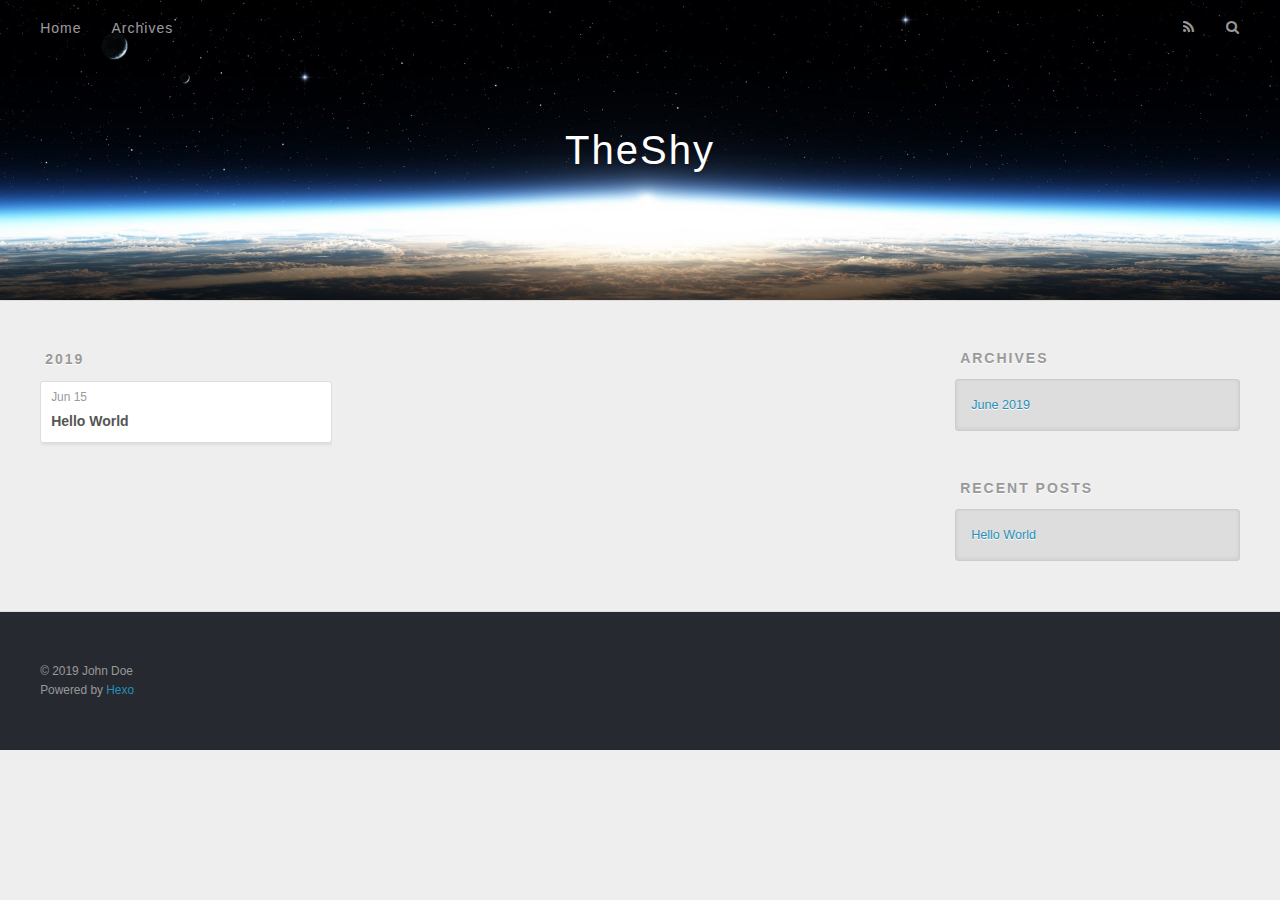
==== archives/index.html @ 689777a7 "Site updated: 2019-06-16 10:11:46" ====
<!DOCTYPE html>
<html>
<head><meta name="generator" content="Hexo 3.8.0">
  <meta charset="utf-8">
  

  
  <title>Archives | TheShy</title>
  <meta name="viewport" content="width=device-width, initial-scale=1, maximum-scale=1">
  <meta property="og:type" content="website">
<meta property="og:title" content="TheShy">
<meta property="og:url" content="http://yoursite.com/archives/index.html">
<meta property="og:site_name" content="TheShy">
<meta property="og:locale" content="default">
<meta name="twitter:card" content="summary">
<meta name="twitter:title" content="TheShy">
  
    <link rel="alternate" href="/atom.xml" title="TheShy" type="application/atom+xml">
  
  
    <link rel="icon" href="/favicon.png">
  
  
    <link href="//fonts.googleapis.com/css?family=Source+Code+Pro" rel="stylesheet" type="text/css">
  
  <link rel="stylesheet" href="/css/style.css">
</head>
</html>
<body>
  <div id="container">
    <div id="wrap">
      <header id="header">
  <div id="banner"></div>
  <div id="header-outer" class="outer">
    <div id="header-title" class="inner">
      <h1 id="logo-wrap">
        <a href="/" id="logo">TheShy</a>
      </h1>
      
    </div>
    <div id="header-inner" class="inner">
      <nav id="main-nav">
        <a id="main-nav-toggle" class="nav-icon"></a>
        
          <a class="main-nav-link" href="/">Home</a>
        
          <a class="main-nav-link" href="/archives">Archives</a>
        
      </nav>
      <nav id="sub-nav">
        
          <a id="nav-rss-link" class="nav-icon" href="/atom.xml" title="RSS Feed"></a>
        
        <a id="nav-search-btn" class="nav-icon" title="Search"></a>
      </nav>
      <div id="search-form-wrap">
        <form action="//google.com/search" method="get" accept-charset="UTF-8" class="search-form"><input type="search" name="q" class="search-form-input" placeholder="Search"><button type="submit" class="search-form-submit">&#xF002;</button><input type="hidden" name="sitesearch" value="http://yoursite.com"></form>
      </div>
    </div>
  </div>
</header>
      <div class="outer">
        <section id="main">
  
  
    
    
      
      
      <section class="archives-wrap">
        <div class="archive-year-wrap">
          <a href="/archives/2019" class="archive-year">2019</a>
        </div>
        <div class="archives">
    
    <article class="archive-article archive-type-post">
  <div class="archive-article-inner">
    <header class="archive-article-header">
      <a href="/2019/06/15/hello-world/" class="archive-article-date">
  <time datetime="2019-06-15T12:45:53.665Z" itemprop="datePublished">Jun 15</time>
</a>
      
  
    <h1 itemprop="name">
      <a class="archive-article-title" href="/2019/06/15/hello-world/">Hello World</a>
    </h1>
  

    </header>
  </div>
</article>
  
  
    </div></section>
  


</section>
        
          <aside id="sidebar">
  
    

  
    

  
    
  
    
  <div class="widget-wrap">
    <h3 class="widget-title">Archives</h3>
    <div class="widget">
      <ul class="archive-list"><li class="archive-list-item"><a class="archive-list-link" href="/archives/2019/06/">June 2019</a></li></ul>
    </div>
  </div>


  
    
  <div class="widget-wrap">
    <h3 class="widget-title">Recent Posts</h3>
    <div class="widget">
      <ul>
        
          <li>
            <a href="/2019/06/15/hello-world/">Hello World</a>
          </li>
        
      </ul>
    </div>
  </div>

  
</aside>
        
      </div>
      <footer id="footer">
  
  <div class="outer">
    <div id="footer-info" class="inner">
      &copy; 2019 John Doe<br>
      Powered by <a href="http://hexo.io/" target="_blank">Hexo</a>
    </div>
  </div>
</footer>
    </div>
    <nav id="mobile-nav">
  
    <a href="/" class="mobile-nav-link">Home</a>
  
    <a href="/archives" class="mobile-nav-link">Archives</a>
  
</nav>
    

<script src="//ajax.googleapis.com/ajax/libs/jquery/2.0.3/jquery.min.js"></script>


  <link rel="stylesheet" href="/fancybox/jquery.fancybox.css">
  <script src="/fancybox/jquery.fancybox.pack.js"></script>


<script src="/js/script.js"></script>



  </div>
</body>
</html>
---- css/style.css ----
body {
  width: 100%;
}
body:before,
body:after {
  content: "";
  display: table;
}
body:after {
  clear: both;
}
html,
body,
div,
span,
applet,
object,
iframe,
h1,
h2,
h3,
h4,
h5,
h6,
p,
blockquote,
pre,
a,
abbr,
acronym,
address,
big,
cite,
code,
del,
dfn,
em,
img,
ins,
kbd,
q,
s,
samp,
small,
strike,
strong,
sub,
sup,
tt,
var,
dl,
dt,
dd,
ol,
ul,
li,
fieldset,
form,
label,
legend,
table,
caption,
tbody,
tfoot,
thead,
tr,
th,
td {
  margin: 0;
  padding: 0;
  border: 0;
  outline: 0;
  font-weight: inherit;
  font-style: inherit;
  font-family: inherit;
  font-size: 100%;
  vertical-align: baseline;
}
body {
  line-height: 1;
  color: #000;
  background: #fff;
}
ol,
ul {
  list-style: none;
}
table {
  border-collapse: separate;
  border-spacing: 0;
  vertical-align: middle;
}
caption,
th,
td {
  text-align: left;
  font-weight: normal;
  vertical-align: middle;
}
a img {
  border: none;
}
input,
button {
  margin: 0;
  padding: 0;
}
input::-moz-focus-inner,
button::-moz-focus-inner {
  border: 0;
  padding: 0;
}
@font-face {
  font-family: FontAwesome;
  font-style: normal;
  font-weight: normal;
  src: url("fonts/fontawesome-webfont.eot?v=#4.0.3");
  src: url("fonts/fontawesome-webfont.eot?#iefix&v=#4.0.3") format("embedded-opentype"), url("fonts/fontawesome-webfont.woff?v=#4.0.3") format("woff"), url("fonts/fontawesome-webfont.ttf?v=#4.0.3") format("truetype"), url("fonts/fontawesome-webfont.svg#fontawesomeregular?v=#4.0.3") format("svg");
}
html,
body,
#container {
  height: 100%;
}
body {
  background: #eee;
  font: 14px -apple-system, BlinkMacSystemFont, "Segoe UI", "Roboto", "Oxygen", "Ubuntu", "Cantarell", "Fira Sans", "Droid Sans", "Helvetica Neue", sans-serif;
  -webkit-text-size-adjust: 100%;
}
.outer {
  max-width: 1220px;
  margin: 0 auto;
  padding: 0 20px;
}
.outer:before,
.outer:after {
  content: "";
  display: table;
}
.outer:after {
  clear: both;
}
.inner {
  display: inline;
  float: left;
  width: 98.33333333333333%;
  margin: 0 0.833333333333333%;
}
.left,
.alignleft {
  float: left;
}
.right,
.alignright {
  float: right;
}
.clear {
  clear: both;
}
#container {
  position: relative;
}
.mobile-nav-on {
  overflow: hidden;
}
#wrap {
  height: 100%;
  width: 100%;
  position: absolute;
  top: 0;
  left: 0;
  -webkit-transition: 0.2s ease-out;
  -moz-transition: 0.2s ease-out;
  -ms-transition: 0.2s ease-out;
  transition: 0.2s ease-out;
  z-index: 1;
  background: #eee;
}
.mobile-nav-on #wrap {
  left: 280px;
}
@media screen and (min-width: 768px) {
  #main {
    display: inline;
    float: left;
    width: 73.33333333333333%;
    margin: 0 0.833333333333333%;
  }
}
.article-date,
.article-category-link,
.archive-year,
.widget-title {
  text-decoration: none;
  text-transform: uppercase;
  letter-spacing: 2px;
  color: #999;
  margin-bottom: 1em;
  margin-left: 5px;
  line-height: 1em;
  text-shadow: 0 1px #fff;
  font-weight: bold;
}
.article-inner,
.archive-article-inner {
  background: #fff;
  -webkit-box-shadow: 1px 2px 3px #ddd;
  box-shadow: 1px 2px 3px #ddd;
  border: 1px solid #ddd;
  border-radius: 3px;
}
.article-entry h1,
.widget h1 {
  font-size: 2em;
}
.article-entry h2,
.widget h2 {
  font-size: 1.5em;
}
.article-entry h3,
.widget h3 {
  font-size: 1.3em;
}
.article-entry h4,
.widget h4 {
  font-size: 1.2em;
}
.article-entry h5,
.widget h5 {
  font-size: 1em;
}
.article-entry h6,
.widget h6 {
  font-size: 1em;
  color: #999;
}
.article-entry hr,
.widget hr {
  border: 1px dashed #ddd;
}
.article-entry strong,
.widget strong {
  font-weight: bold;
}
.article-entry em,
.widget em,
.article-entry cite,
.widget cite {
  font-style: italic;
}
.article-entry sup,
.widget sup,
.article-entry sub,
.widget sub {
  font-size: 0.75em;
  line-height: 0;
  position: relative;
  vertical-align: baseline;
}
.article-entry sup,
.widget sup {
  top: -0.5em;
}
.article-entry sub,
.widget sub {
  bottom: -0.2em;
}
.article-entry small,
.widget small {
  font-size: 0.85em;
}
.article-entry acronym,
.widget acronym,
.article-entry abbr,
.widget abbr {
  border-bottom: 1px dotted;
}
.article-entry ul,
.widget ul,
.article-entry ol,
.widget ol,
.article-entry dl,
.widget dl {
  margin: 0 20px;
  line-height: 1.6em;
}
.article-entry ul ul,
.widget ul ul,
.article-entry ol ul,
.widget ol ul,
.article-entry ul ol,
.widget ul ol,
.article-entry ol ol,
.widget ol ol {
  margin-top: 0;
  margin-bottom: 0;
}
.article-entry ul,
.widget ul {
  list-style: disc;
}
.article-entry ol,
.widget ol {
  list-style: decimal;
}
.article-entry dt,
.widget dt {
  font-weight: bold;
}
#header {
  height: 300px;
  position: relative;
  border-bottom: 1px solid #ddd;
}
#header:before,
#header:after {
  content: "";
  position: absolute;
  left: 0;
  right: 0;
  height: 40px;
}
#header:before {
  top: 0;
  background: -webkit-linear-gradient(rgba(0,0,0,0.2), transparent);
  background: -moz-linear-gradient(rgba(0,0,0,0.2), transparent);
  background: -ms-linear-gradient(rgba(0,0,0,0.2), transparent);
  background: linear-gradient(rgba(0,0,0,0.2), transparent);
}
#header:after {
  bottom: 0;
  background: -webkit-linear-gradient(transparent, rgba(0,0,0,0.2));
  background: -moz-linear-gradient(transparent, rgba(0,0,0,0.2));
  background: -ms-linear-gradient(transparent, rgba(0,0,0,0.2));
  background: linear-gradient(transparent, rgba(0,0,0,0.2));
}
#header-outer {
  height: 100%;
  position: relative;
}
#header-inner {
  position: relative;
  overflow: hidden;
}
#banner {
  position: absolute;
  top: 0;
  left: 0;
  width: 100%;
  height: 100%;
  background: url("images/banner.jpg") center #000;
  -webkit-background-size: cover;
  -moz-background-size: cover;
  background-size: cover;
  z-index: -1;
}
#header-title {
  text-align: center;
  height: 40px;
  position: absolute;
  top: 50%;
  left: 0;
  margin-top: -20px;
}
#logo,
#subtitle {
  text-decoration: none;
  color: #fff;
  font-weight: 300;
  text-shadow: 0 1px 4px rgba(0,0,0,0.3);
}
#logo {
  font-size: 40px;
  line-height: 40px;
  letter-spacing: 2px;
}
#subtitle {
  font-size: 16px;
  line-height: 16px;
  letter-spacing: 1px;
}
#subtitle-wrap {
  margin-top: 16px;
}
#main-nav {
  float: left;
  margin-left: -15px;
}
.nav-icon,
.main-nav-link {
  float: left;
  color: #fff;
  opacity: 0.6;
  text-decoration: none;
  text-shadow: 0 1px rgba(0,0,0,0.2);
  -webkit-transition: opacity 0.2s;
  -moz-transition: opacity 0.2s;
  -ms-transition: opacity 0.2s;
  transition: opacity 0.2s;
  display: block;
  padding: 20px 15px;
}
.nav-icon:hover,
.main-nav-link:hover {
  opacity: 1;
}
.nav-icon {
  font-family: FontAwesome;
  text-align: center;
  font-size: 14px;
  width: 14px;
  height: 14px;
  padding: 20px 15px;
  position: relative;
  cursor: pointer;
}
.main-nav-link {
  font-weight: 300;
  letter-spacing: 1px;
}
@media screen and (max-width: 479px) {
  .main-nav-link {
    display: none;
  }
}
#main-nav-toggle {
  display: none;
}
#main-nav-toggle:before {
  content: "\f0c9";
}
@media screen and (max-width: 479px) {
  #main-nav-toggle {
    display: block;
  }
}
#sub-nav {
  float: right;
  margin-right: -15px;
}
#nav-rss-link:before {
  content: "\f09e";
}
#nav-search-btn:before {
  content: "\f002";
}
#search-form-wrap {
  position: absolute;
  top: 15px;
  width: 150px;
  height: 30px;
  right: -150px;
  opacity: 0;
  -webkit-transition: 0.2s ease-out;
  -moz-transition: 0.2s ease-out;
  -ms-transition: 0.2s ease-out;
  transition: 0.2s ease-out;
}
#search-form-wrap.on {
  opacity: 1;
  right: 0;
}
@media screen and (max-width: 479px) {
  #search-form-wrap {
    width: 100%;
    right: -100%;
  }
}
.search-form {
  position: absolute;
  top: 0;
  left: 0;
  right: 0;
  background: #fff;
  padding: 5px 15px;
  border-radius: 15px;
  -webkit-box-shadow: 0 0 10px rgba(0,0,0,0.3);
  box-shadow: 0 0 10px rgba(0,0,0,0.3);
}
.search-form-input {
  border: none;
  background: none;
  color: #555;
  width: 100%;
  font: 13px -apple-system, BlinkMacSystemFont, "Segoe UI", "Roboto", "Oxygen", "Ubuntu", "Cantarell", "Fira Sans", "Droid Sans", "Helvetica Neue", sans-serif;
  outline: none;
}
.search-form-input::-webkit-search-results-decoration,
.search-form-input::-webkit-search-cancel-button {
  -webkit-appearance: none;
}
.search-form-submit {
  position: absolute;
  top: 50%;
  right: 10px;
  margin-top: -7px;
  font: 13px FontAwesome;
  border: none;
  background: none;
  color: #bbb;
  cursor: pointer;
}
.search-form-submit:hover,
.search-form-submit:focus {
  color: #777;
}
.article {
  margin: 50px 0;
}
.article-inner {
  overflow: hidden;
}
.article-meta:before,
.article-meta:after {
  content: "";
  display: table;
}
.article-meta:after {
  clear: both;
}
.article-date {
  float: left;
}
.article-category {
  float: left;
  line-height: 1em;
  color: #ccc;
  text-shadow: 0 1px #fff;
  margin-left: 8px;
}
.article-category:before {
  content: "\2022";
}
.article-category-link {
  margin: 0 12px 1em;
}
.article-header {
  padding: 20px 20px 0;
}
.article-title {
  text-decoration: none;
  font-size: 2em;
  font-weight: bold;
  color: #555;
  line-height: 1.1em;
  -webkit-transition: color 0.2s;
  -moz-transition: color 0.2s;
  -ms-transition: color 0.2s;
  transition: color 0.2s;
}
a.article-title:hover {
  color: #258fb8;
}
.article-entry {
  color: #555;
  padding: 0 20px;
}
.article-entry:before,
.article-entry:after {
  content: "";
  display: table;
}
.article-entry:after {
  clear: both;
}
.article-entry p,
.article-entry table {
  line-height: 1.6em;
  margin: 1.6em 0;
}
.article-entry h1,
.article-entry h2,
.article-entry h3,
.article-entry h4,
.article-entry h5,
.article-entry h6 {
  font-weight: bold;
}
.article-entry h1,
.article-entry h2,
.article-entry h3,
.article-entry h4,
.article-entry h5,
.article-entry h6 {
  line-height: 1.1em;
  margin: 1.1em 0;
}
.article-entry a {
  color: #258fb8;
  text-decoration: none;
}
.article-entry a:hover {
  text-decoration: underline;
}
.article-entry ul,
.article-entry ol,
.article-entry dl {
  margin-top: 1.6em;
  margin-bottom: 1.6em;
}
.article-entry img,
.article-entry video {
  max-width: 100%;
  height: auto;
  display: block;
  margin: auto;
}
.article-entry iframe {
  border: none;
}
.article-entry table {
  width: 100%;
  border-collapse: collapse;
  border-spacing: 0;
}
.article-entry th {
  font-weight: bold;
  border-bottom: 3px solid #ddd;
  padding-bottom: 0.5em;
}
.article-entry td {
  border-bottom: 1px solid #ddd;
  padding: 10px 0;
}
.article-entry blockquote {
  font-family: Georgia, "Times New Roman", serif;
  font-size: 1.4em;
  margin: 1.6em 20px;
  text-align: center;
}
.article-entry blockquote footer {
  font-size: 14px;
  margin: 1.6em 0;
  font-family: -apple-system, BlinkMacSystemFont, "Segoe UI", "Roboto", "Oxygen", "Ubuntu", "Cantarell", "Fira Sans", "Droid Sans", "Helvetica Neue", sans-serif;
}
.article-entry blockquote footer cite:before {
  content: "—";
  padding: 0 0.5em;
}
.article-entry .pullquote {
  text-align: left;
  width: 45%;
  margin: 0;
}
.article-entry .pullquote.left {
  margin-left: 0.5em;
  margin-right: 1em;
}
.article-entry .pullquote.right {
  margin-right: 0.5em;
  margin-left: 1em;
}
.article-entry .caption {
  color: #999;
  display: block;
  font-size: 0.9em;
  margin-top: 0.5em;
  position: relative;
  text-align: center;
}
.article-entry .video-container {
  position: relative;
  padding-top: 56.25%;
  height: 0;
  overflow: hidden;
}
.article-entry .video-container iframe,
.article-entry .video-container object,
.article-entry .video-container embed {
  position: absolute;
  top: 0;
  left: 0;
  width: 100%;
  height: 100%;
  margin-top: 0;
}
.article-more-link a {
  display: inline-block;
  line-height: 1em;
  padding: 6px 15px;
  border-radius: 15px;
  background: #eee;
  color: #999;
  text-shadow: 0 1px #fff;
  text-decoration: none;
}
.article-more-link a:hover {
  background: #258fb8;
  color: #fff;
  text-decoration: none;
  text-shadow: 0 1px #1e7293;
}
.article-footer {
  font-size: 0.85em;
  line-height: 1.6em;
  border-top: 1px solid #ddd;
  padding-top: 1.6em;
  margin: 0 20px 20px;
}
.article-footer:before,
.article-footer:after {
  content: "";
  display: table;
}
.article-footer:after {
  clear: both;
}
.article-footer a {
  color: #999;
  text-decoration: none;
}
.article-footer a:hover {
  color: #555;
}
.article-tag-list-item {
  float: left;
  margin-right: 10px;
}
.article-tag-list-link:before {
  content: "#";
}
.article-comment-link {
  float: right;
}
.article-comment-link:before {
  content: "\f075";
  font-family: FontAwesome;
  padding-right: 8px;
}
.article-share-link {
  cursor: pointer;
  float: right;
  margin-left: 20px;
}
.article-share-link:before {
  content: "\f064";
  font-family: FontAwesome;
  padding-right: 6px;
}
#article-nav {
  position: relative;
}
#article-nav:before,
#article-nav:after {
  content: "";
  display: table;
}
#article-nav:after {
  clear: both;
}
@media screen and (min-width: 768px) {
  #article-nav {
    margin: 50px 0;
  }
  #article-nav:before {
    width: 8px;
    height: 8px;
    position: absolute;
    top: 50%;
    left: 50%;
    margin-top: -4px;
    margin-left: -4px;
    content: "";
    border-radius: 50%;
    background: #ddd;
    -webkit-box-shadow: 0 1px 2px #fff;
    box-shadow: 0 1px 2px #fff;
  }
}
.article-nav-link-wrap {
  text-decoration: none;
  text-shadow: 0 1px #fff;
  color: #999;
  -webkit-box-sizing: border-box;
  -moz-box-sizing: border-box;
  box-sizing: border-box;
  margin-top: 50px;
  text-align: center;
  display: block;
}
.article-nav-link-wrap:hover {
  color: #555;
}
@media screen and (min-width: 768px) {
  .article-nav-link-wrap {
    width: 50%;
    margin-top: 0;
  }
}
@media screen and (min-width: 768px) {
  #article-nav-newer {
    float: left;
    text-align: right;
    padding-right: 20px;
  }
}
@media screen and (min-width: 768px) {
  #article-nav-older {
    float: right;
    text-align: left;
    padding-left: 20px;
  }
}
.article-nav-caption {
  text-transform: uppercase;
  letter-spacing: 2px;
  color: #ddd;
  line-height: 1em;
  font-weight: bold;
}
#article-nav-newer .article-nav-caption {
  margin-right: -2px;
}
.article-nav-title {
  font-size: 0.85em;
  line-height: 1.6em;
  margin-top: 0.5em;
}
.article-share-box {
  position: absolute;
  display: none;
  background: #fff;
  -webkit-box-shadow: 1px 2px 10px rgba(0,0,0,0.2);
  box-shadow: 1px 2px 10px rgba(0,0,0,0.2);
  border-radius: 3px;
  margin-left: -145px;
  overflow: hidden;
  z-index: 1;
}
.article-share-box.on {
  display: block;
}
.article-share-input {
  width: 100%;
  background: none;
  -webkit-box-sizing: border-box;
  -moz-box-sizing: border-box;
  box-sizing: border-box;
  font: 14px -apple-system, BlinkMacSystemFont, "Segoe UI", "Roboto", "Oxygen", "Ubuntu", "Cantarell", "Fira Sans", "Droid Sans", "Helvetica Neue", sans-serif;
  padding: 0 15px;
  color: #555;
  outline: none;
  border: 1px solid #ddd;
  border-radius: 3px 3px 0 0;
  height: 36px;
  line-height: 36px;
}
.article-share-links {
  background: #eee;
}
.article-share-links:before,
.article-share-links:after {
  content: "";
  display: table;
}
.article-share-links:after {
  clear: both;
}
.article-share-twitter,
.article-share-facebook,
.article-share-pinterest,
.article-share-google {
  width: 50px;
  height: 36px;
  display: block;
  float: left;
  position: relative;
  color: #999;
  text-shadow: 0 1px #fff;
}
.article-share-twitter:before,
.article-share-facebook:before,
.article-share-pinterest:before,
.article-share-google:before {
  font-size: 20px;
  font-family: FontAwesome;
  width: 20px;
  height: 20px;
  position: absolute;
  top: 50%;
  left: 50%;
  margin-top: -10px;
  margin-left: -10px;
  text-align: center;
}
.article-share-twitter:hover,
.article-share-facebook:hover,
.article-share-pinterest:hover,
.article-share-google:hover {
  color: #fff;
}
.article-share-twitter:before {
  content: "\f099";
}
.article-share-twitter:hover {
  background: #00aced;
  text-shadow: 0 1px #008abe;
}
.article-share-facebook:before {
  content: "\f09a";
}
.article-share-facebook:hover {
  background: #3b5998;
  text-shadow: 0 1px #2f477a;
}
.article-share-pinterest:before {
  content: "\f0d2";
}
.article-share-pinterest:hover {
  background: #cb2027;
  text-shadow: 0 1px #a21a1f;
}
.article-share-google:before {
  content: "\f0d5";
}
.article-share-google:hover {
  background: #dd4b39;
  text-shadow: 0 1px #be3221;
}
.article-gallery {
  background: #000;
  position: relative;
}
.article-gallery-photos {
  position: relative;
  overflow: hidden;
}
.article-gallery-img {
  display: none;
  max-width: 100%;
}
.article-gallery-img:first-child {
  display: block;
}
.article-gallery-img.loaded {
  position: absolute;
  display: block;
}
.article-gallery-img img {
  display: block;
  max-width: 100%;
  margin: 0 auto;
}
#comments {
  background: #fff;
  -webkit-box-shadow: 1px 2px 3px #ddd;
  box-shadow: 1px 2px 3px #ddd;
  padding: 20px;
  border: 1px solid #ddd;
  border-radius: 3px;
  margin: 50px 0;
}
#comments a {
  color: #258fb8;
}
.archives-wrap {
  margin: 50px 0;
}
.archives:before,
.archives:after {
  content: "";
  display: table;
}
.archives:after {
  clear: both;
}
.archive-year-wrap {
  margin-bottom: 1em;
}
.archives {
  -webkit-column-gap: 10px;
  -moz-column-gap: 10px;
  column-gap: 10px;
}
@media screen and (min-width: 480px) and (max-width: 767px) {
  .archives {
    -webkit-column-count: 2;
    -moz-column-count: 2;
    column-count: 2;
  }
}
@media screen and (min-width: 768px) {
  .archives {
    -webkit-column-count: 3;
    -moz-column-count: 3;
    column-count: 3;
  }
}
.archive-article {
  -webkit-column-break-inside: avoid;
  page-break-inside: avoid;
  overflow: hidden;
  break-inside: avoid-column;
}
.archive-article-inner {
  padding: 10px;
  margin-bottom: 15px;
}
.archive-article-title {
  text-decoration: none;
  font-weight: bold;
  color: #555;
  -webkit-transition: color 0.2s;
  -moz-transition: color 0.2s;
  -ms-transition: color 0.2s;
  transition: color 0.2s;
  line-height: 1.6em;
}
.archive-article-title:hover {
  color: #258fb8;
}
.archive-article-footer {
  margin-top: 1em;
}
.archive-article-date {
  color: #999;
  text-decoration: none;
  font-size: 0.85em;
  line-height: 1em;
  margin-bottom: 0.5em;
  display: block;
}
#page-nav {
  margin: 50px auto;
  background: #fff;
  -webkit-box-shadow: 1px 2px 3px #ddd;
  box-shadow: 1px 2px 3px #ddd;
  border: 1px solid #ddd;
  border-radius: 3px;
  text-align: center;
  color: #999;
  overflow: hidden;
}
#page-nav:before,
#page-nav:after {
  content: "";
  display: table;
}
#page-nav:after {
  clear: both;
}
#page-nav a,
#page-nav span {
  padding: 10px 20px;
  line-height: 1;
  height: 2ex;
}
#page-nav a {
  color: #999;
  text-decoration: none;
}
#page-nav a:hover {
  background: #999;
  color: #fff;
}
#page-nav .prev {
  float: left;
}
#page-nav .next {
  float: right;
}
#page-nav .page-number {
  display: inline-block;
}
@media screen and (max-width: 479px) {
  #page-nav .page-number {
    display: none;
  }
}
#page-nav .current {
  color: #555;
  font-weight: bold;
}
#page-nav .space {
  color: #ddd;
}
#footer {
  background: #262a30;
  padding: 50px 0;
  border-top: 1px solid #ddd;
  color: #999;
}
#footer a {
  color: #258fb8;
  text-decoration: none;
}
#footer a:hover {
  text-decoration: underline;
}
#footer-info {
  line-height: 1.6em;
  font-size: 0.85em;
}
.article-entry pre,
.article-entry .highlight {
  background: #2d2d2d;
  margin: 0 -20px;
  padding: 15px 20px;
  border-style: solid;
  border-color: #ddd;
  border-width: 1px 0;
  overflow: auto;
  color: #ccc;
  line-height: 22.400000000000002px;
}
.article-entry .highlight .gutter pre,
.article-entry .gist .gist-file .gist-data .line-numbers {
  color: #666;
  font-size: 0.85em;
}
.article-entry pre,
.article-entry code {
  font-family: "Source Code Pro", Consolas, Monaco, Menlo, Consolas, monospace;
}
.article-entry code {
  background: #eee;
  text-shadow: 0 1px #fff;
  padding: 0 0.3em;
}
.article-entry pre code {
  background: none;
  text-shadow: none;
  padding: 0;
}
.article-entry .highlight pre {
  border: none;
  margin: 0;
  padding: 0;
}
.article-entry .highlight table {
  margin: 0;
  width: auto;
}
.article-entry .highlight td {
  border: none;
  padding: 0;
}
.article-entry .highlight figcaption {
  font-size: 0.85em;
  color: #999;
  line-height: 1em;
  margin-bottom: 1em;
}
.article-entry .highlight figcaption:before,
.article-entry .highlight figcaption:after {
  content: "";
  display: table;
}
.article-entry .highlight figcaption:after {
  clear: both;
}
.article-entry .highlight figcaption a {
  float: right;
}
.article-entry .highlight .gutter pre {
  text-align: right;
  padding-right: 20px;
}
.article-entry .highlight .line {
  height: 22.400000000000002px;
}
.article-entry .highlight .line.marked {
  background: #515151;
}
.article-entry .gist {
  margin: 0 -20px;
  border-style: solid;
  border-color: #ddd;
  border-width: 1px 0;
  background: #2d2d2d;
  padding: 15px 20px 15px 0;
}
.article-entry .gist .gist-file {
  border: none;
  font-family: "Source Code Pro", Consolas, Monaco, Menlo, Consolas, monospace;
  margin: 0;
}
.article-entry .gist .gist-file .gist-data {
  background: none;
  border: none;
}
.article-entry .gist .gist-file .gist-data .line-numbers {
  background: none;
  border: none;
  padding: 0 20px 0 0;
}
.article-entry .gist .gist-file .gist-data .line-data {
  padding: 0 !important;
}
.article-entry .gist .gist-file .highlight {
  margin: 0;
  padding: 0;
  border: none;
}
.article-entry .gist .gist-file .gist-meta {
  background: #2d2d2d;
  color: #999;
  font: 0.85em -apple-system, BlinkMacSystemFont, "Segoe UI", "Roboto", "Oxygen", "Ubuntu", "Cantarell", "Fira Sans", "Droid Sans", "Helvetica Neue", sans-serif;
  text-shadow: 0 0;
  padding: 0;
  margin-top: 1em;
  margin-left: 20px;
}
.article-entry .gist .gist-file .gist-meta a {
  color: #258fb8;
  font-weight: normal;
}
.article-entry .gist .gist-file .gist-meta a:hover {
  text-decoration: underline;
}
pre .comment,
pre .title {
  color: #999;
}
pre .variable,
pre .attribute,
pre .tag,
pre .regexp,
pre .ruby .constant,
pre .xml .tag .title,
pre .xml .pi,
pre .xml .doctype,
pre .html .doctype,
pre .css .id,
pre .css .class,
pre .css .pseudo {
  color: #f2777a;
}
pre .number,
pre .preprocessor,
pre .built_in,
pre .literal,
pre .params,
pre .constant {
  color: #f99157;
}
pre .class,
pre .ruby .class .title,
pre .css .rules .attribute {
  color: #9c9;
}
pre .string,
pre .value,
pre .inheritance,
pre .header,
pre .ruby .symbol,
pre .xml .cdata {
  color: #9c9;
}
pre .css .hexcolor {
  color: #6cc;
}
pre .function,
pre .python .decorator,
pre .python .title,
pre .ruby .function .title,
pre .ruby .title .keyword,
pre .perl .sub,
pre .javascript .title,
pre .coffeescript .title {
  color: #69c;
}
pre .keyword,
pre .javascript .function {
  color: #c9c;
}
@media screen and (max-width: 479px) {
  #mobile-nav {
    position: absolute;
    top: 0;
    left: 0;
    width: 280px;
    height: 100%;
    background: #191919;
    border-right: 1px solid #fff;
  }
}
@media screen and (max-width: 479px) {
  .mobile-nav-link {
    display: block;
    color: #999;
    text-decoration: none;
    padding: 15px 20px;
    font-weight: bold;
  }
  .mobile-nav-link:hover {
    color: #fff;
  }
}
@media screen and (min-width: 768px) {
  #sidebar {
    display: inline;
    float: left;
    width: 23.333333333333332%;
    margin: 0 0.833333333333333%;
  }
}
.widget-wrap {
  margin: 50px 0;
}
.widget {
  color: #777;
  text-shadow: 0 1px #fff;
  background: #ddd;
  -webkit-box-shadow: 0 -1px 4px #ccc inset;
  box-shadow: 0 -1px 4px #ccc inset;
  border: 1px solid #ccc;
  padding: 15px;
  border-radius: 3px;
}
.widget a {
  color: #258fb8;
  text-decoration: none;
}
.widget a:hover {
  text-decoration: underline;
}
.widget ul ul,
.widget ol ul,
.widget dl ul,
.widget ul ol,
.widget ol ol,
.widget dl ol,
.widget ul dl,
.widget ol dl,
.widget dl dl {
  margin-left: 15px;
  list-style: disc;
}
.widget {
  line-height: 1.6em;
  word-wrap: break-word;
  font-size: 0.9em;
}
.widget ul,
.widget ol {
  list-style: none;
  margin: 0;
}
.widget ul ul,
.widget ol ul,
.widget ul ol,
.widget ol ol {
  margin: 0 20px;
}
.widget ul ul,
.widget ol ul {
  list-style: disc;
}
.widget ul ol,
.widget ol ol {
  list-style: decimal;
}
.category-list-count,
.tag-list-count,
.archive-list-count {
  padding-left: 5px;
  color: #999;
  font-size: 0.85em;
}
.category-list-count:before,
.tag-list-count:before,
.archive-list-count:before {
  content: "(";
}
.category-list-count:after,
.tag-list-count:after,
.archive-list-count:after {
  content: ")";
}
.tagcloud a {
  margin-right: 5px;
  display: inline-block;
}
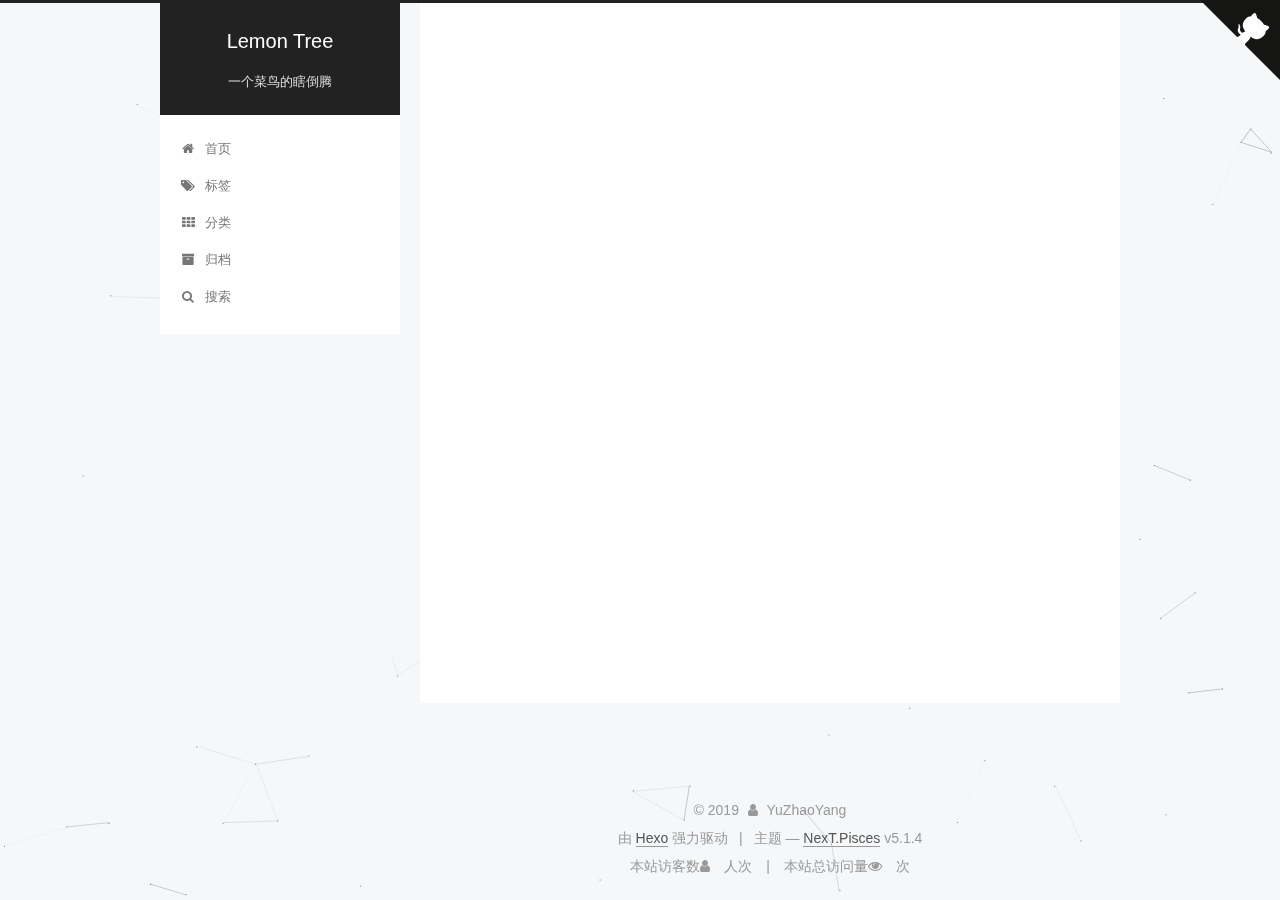
==== commit c956624e: "Site updated: 2019-06-16 19:06:39" ====
--- a/archives/index.html
+++ b/archives/index.html
@@ -1,170 +1,1049 @@
 <!DOCTYPE html>
-<html>
+
+
+
+  
+
+
+<html class="theme-next pisces use-motion" lang="zh-Hans">
 <head><meta name="generator" content="Hexo 3.8.0">
-  <meta charset="utf-8">
-  
-
-  
-  <title>Archives | TheShy</title>
-  <meta name="viewport" content="width=device-width, initial-scale=1, maximum-scale=1">
-  <meta property="og:type" content="website">
-<meta property="og:title" content="TheShy">
+  <meta charset="UTF-8">
+<meta http-equiv="X-UA-Compatible" content="IE=edge">
+<meta name="viewport" content="width=device-width, initial-scale=1, maximum-scale=1">
+<meta name="theme-color" content="#222">
+
+
+
+  
+  
+    
+    
+  <script src="/lib/pace/pace.min.js?v=1.0.2"></script>
+  <link href="/lib/pace/pace-theme-center-atom.min.css?v=1.0.2" rel="stylesheet">
+
+
+
+
+
+
+
+<meta http-equiv="Cache-Control" content="no-transform">
+<meta http-equiv="Cache-Control" content="no-siteapp">
+
+
+
+
+
+
+
+
+
+
+
+
+
+
+
+
+  
+  
+  <link href="/lib/fancybox/source/jquery.fancybox.css?v=2.1.5" rel="stylesheet" type="text/css">
+
+
+
+
+
+
+
+<link href="/lib/font-awesome/css/font-awesome.min.css?v=4.6.2" rel="stylesheet" type="text/css">
+
+<link href="/css/main.css?v=5.1.4" rel="stylesheet" type="text/css">
+
+
+  <link rel="apple-touch-icon" sizes="180x180" href="/images/apple-touch-icon-next.png?v=5.1.4">
+
+
+  <link rel="icon" type="image/png" sizes="32x32" href="/images/favicon-32x32-next.png?v=5.1.4">
+
+
+  <link rel="icon" type="image/png" sizes="16x16" href="/images/favicon-16x16-next.png?v=5.1.4">
+
+
+  <link rel="mask-icon" href="/images/logo.svg?v=5.1.4" color="#222">
+
+
+
+
+
+  <meta name="keywords" content="Hexo, NexT">
+
+
+
+
+
+
+
+
+
+
+<meta name="keywords" content="study,web">
+<meta property="og:type" content="website">
+<meta property="og:title" content="Lemon Tree">
 <meta property="og:url" content="http://yoursite.com/archives/index.html">
-<meta property="og:site_name" content="TheShy">
-<meta property="og:locale" content="default">
+<meta property="og:site_name" content="Lemon Tree">
+<meta property="og:locale" content="zh-Hans">
 <meta name="twitter:card" content="summary">
-<meta name="twitter:title" content="TheShy">
-  
-    <link rel="alternate" href="/atom.xml" title="TheShy" type="application/atom+xml">
-  
-  
-    <link rel="icon" href="/favicon.png">
-  
-  
-    <link href="//fonts.googleapis.com/css?family=Source+Code+Pro" rel="stylesheet" type="text/css">
-  
-  <link rel="stylesheet" href="/css/style.css">
+<meta name="twitter:title" content="Lemon Tree">
+
+
+
+<script type="text/javascript" id="hexo.configurations">
+  var NexT = window.NexT || {};
+  var CONFIG = {
+    root: '/',
+    scheme: 'Pisces',
+    version: '5.1.4',
+    sidebar: {"position":"left","display":"post","offset":12,"b2t":false,"scrollpercent":false,"onmobile":false},
+    fancybox: true,
+    tabs: true,
+    motion: {"enable":true,"async":false,"transition":{"post_block":"fadeIn","post_header":"slideDownIn","post_body":"slideDownIn","coll_header":"slideLeftIn","sidebar":"slideUpIn"}},
+    duoshuo: {
+      userId: '0',
+      author: '山东小妖刀'
+    },
+    algolia: {
+      applicationID: '',
+      apiKey: '',
+      indexName: '',
+      hits: {"per_page":10},
+      labels: {"input_placeholder":"Search for Posts","hits_empty":"We didn't find any results for the search: ${query}","hits_stats":"${hits} results found in ${time} ms"}
+    }
+  };
+</script>
+
+
+
+  <link rel="canonical" href="http://yoursite.com/archives/">
+
+
+
+
+
+  <title>归档 | Lemon Tree</title>
+  
+
+
+
+
+
+
+
+
 </head>
-</html>
-<body>
-  <div id="container">
-    <div id="wrap">
-      <header id="header">
-  <div id="banner"></div>
-  <div id="header-outer" class="outer">
-    <div id="header-title" class="inner">
-      <h1 id="logo-wrap">
-        <a href="/" id="logo">TheShy</a>
-      </h1>
-      
+
+<body itemscope itemtype="http://schema.org/WebPage" lang="zh-Hans">
+
+  
+  
+    
+  
+
+  <div class="container sidebar-position-left page-archive">
+    <div class="headband"></div>
+    <a href="https://github.com/webxiaobaiyu" class="github-corner" aria-label="View source on GitHub"><svg width="80" height="80" viewbox="0 0 250 250" style="fill:#151513; color:#fff; position: absolute; top: 0; border: 0; right: 0;" aria-hidden="true"><path d="M0,0 L115,115 L130,115 L142,142 L250,250 L250,0 Z"/><path d="M128.3,109.0 C113.8,99.7 119.0,89.6 119.0,89.6 C122.0,82.7 120.5,78.6 120.5,78.6 C119.2,72.0 123.4,76.3 123.4,76.3 C127.3,80.9 125.5,87.3 125.5,87.3 C122.9,97.6 130.6,101.9 134.4,103.2" fill="currentColor" style="transform-origin: 130px 106px;" class="octo-arm"/><path d="M115.0,115.0 C114.9,115.1 118.7,116.5 119.8,115.4 L133.7,101.6 C136.9,99.2 139.9,98.4 142.2,98.6 C133.8,88.0 127.5,74.4 143.8,58.0 C148.5,53.4 154.0,51.2 159.7,51.0 C160.3,49.4 163.2,43.6 171.4,40.1 C171.4,40.1 176.1,42.5 178.8,56.2 C183.1,58.6 187.2,61.8 190.9,65.4 C194.5,69.0 197.7,73.2 200.1,77.6 C213.8,80.2 216.3,84.9 216.3,84.9 C212.7,93.1 206.9,96.0 205.4,96.6 C205.1,102.4 203.0,107.8 198.3,112.5 C181.9,128.9 168.3,122.5 157.7,114.1 C157.9,116.9 156.7,120.9 152.7,124.9 L141.0,136.5 C139.8,137.7 141.6,141.9 141.8,141.8 Z" fill="currentColor" class="octo-body"/></svg></a><style>.github-corner:hover .octo-arm{animation:octocat-wave 560ms ease-in-out}@keyframes octocat-wave{0%,100%{transform:rotate(0)}20%,60%{transform:rotate(-25deg)}40%,80%{transform:rotate(10deg)}}@media (max-width:500px){.github-corner:hover .octo-arm{animation:none}.github-corner .octo-arm{animation:octocat-wave 560ms ease-in-out}}</style>
+    <header id="header" class="header" itemscope itemtype="http://schema.org/WPHeader">
+      <div class="header-inner"><div class="site-brand-wrapper">
+  <div class="site-meta ">
+    
+
+    <div class="custom-logo-site-title">
+      <a href="/" class="brand" rel="start">
+        <span class="logo-line-before"><i></i></span>
+        <span class="site-title">Lemon Tree</span>
+        <span class="logo-line-after"><i></i></span>
+      </a>
     </div>
-    <div id="header-inner" class="inner">
-      <nav id="main-nav">
-        <a id="main-nav-toggle" class="nav-icon"></a>
-        
-          <a class="main-nav-link" href="/">Home</a>
-        
-          <a class="main-nav-link" href="/archives">Archives</a>
-        
-      </nav>
-      <nav id="sub-nav">
-        
-          <a id="nav-rss-link" class="nav-icon" href="/atom.xml" title="RSS Feed"></a>
-        
-        <a id="nav-search-btn" class="nav-icon" title="Search"></a>
-      </nav>
-      <div id="search-form-wrap">
-        <form action="//google.com/search" method="get" accept-charset="UTF-8" class="search-form"><input type="search" name="q" class="search-form-input" placeholder="Search"><button type="submit" class="search-form-submit">&#xF002;</button><input type="hidden" name="sitesearch" value="http://yoursite.com"></form>
-      </div>
+      
+        <p class="site-subtitle">一个菜鸟的瞎倒腾</p>
+      
+  </div>
+
+  <div class="site-nav-toggle">
+    <button>
+      <span class="btn-bar"></span>
+      <span class="btn-bar"></span>
+      <span class="btn-bar"></span>
+    </button>
+  </div>
+</div>
+
+<nav class="site-nav">
+  
+
+  
+    <ul id="menu" class="menu">
+      
+        
+        <li class="menu-item menu-item-home">
+          <a href="/" rel="section">
+            
+              <i class="menu-item-icon fa fa-fw fa-home"></i> <br>
+            
+            首页
+          </a>
+        </li>
+      
+        
+        <li class="menu-item menu-item-tags">
+          <a href="/tags/" rel="section">
+            
+              <i class="menu-item-icon fa fa-fw fa-tags"></i> <br>
+            
+            标签
+          </a>
+        </li>
+      
+        
+        <li class="menu-item menu-item-categories">
+          <a href="/categories/" rel="section">
+            
+              <i class="menu-item-icon fa fa-fw fa-th"></i> <br>
+            
+            分类
+          </a>
+        </li>
+      
+        
+        <li class="menu-item menu-item-archives">
+          <a href="/archives/" rel="section">
+            
+              <i class="menu-item-icon fa fa-fw fa-archive"></i> <br>
+            
+            归档
+          </a>
+        </li>
+      
+
+      
+        <li class="menu-item menu-item-search">
+          
+            <a href="javascript:;" class="popup-trigger">
+          
+            
+              <i class="menu-item-icon fa fa-search fa-fw"></i> <br>
+            
+            搜索
+          </a>
+        </li>
+      
+    </ul>
+  
+
+  
+    <div class="site-search">
+      
+  <div class="popup search-popup local-search-popup">
+  <div class="local-search-header clearfix">
+    <span class="search-icon">
+      <i class="fa fa-search"></i>
+    </span>
+    <span class="popup-btn-close">
+      <i class="fa fa-times-circle"></i>
+    </span>
+    <div class="local-search-input-wrapper">
+      <input autocomplete="off" placeholder="搜索..." spellcheck="false" type="text" id="local-search-input">
     </div>
   </div>
-</header>
-      <div class="outer">
-        <section id="main">
-  
-  
-    
-    
-      
-      
-      <section class="archives-wrap">
-        <div class="archive-year-wrap">
-          <a href="/archives/2019" class="archive-year">2019</a>
-        </div>
-        <div class="archives">
-    
-    <article class="archive-article archive-type-post">
-  <div class="archive-article-inner">
-    <header class="archive-article-header">
-      <a href="/2019/06/15/hello-world/" class="archive-article-date">
-  <time datetime="2019-06-15T12:45:53.665Z" itemprop="datePublished">Jun 15</time>
-</a>
-      
-  
-    <h1 itemprop="name">
-      <a class="archive-article-title" href="/2019/06/15/hello-world/">Hello World</a>
-    </h1>
-  
-
+  <div id="local-search-result"></div>
+</div>
+
+
+
+    </div>
+  
+</nav>
+
+
+
+ </div>
     </header>
-  </div>
-</article>
-  
-  
-    </div></section>
-  
-
-
-</section>
-        
-          <aside id="sidebar">
-  
-    
-
-  
-    
-
-  
-    
-  
-    
-  <div class="widget-wrap">
-    <h3 class="widget-title">Archives</h3>
-    <div class="widget">
-      <ul class="archive-list"><li class="archive-list-item"><a class="archive-list-link" href="/archives/2019/06/">June 2019</a></li></ul>
+
+    <main id="main" class="main">
+      <div class="main-inner">
+        <div class="content-wrap">
+          <div id="content" class="content">
+            
+
+  
+  
+  
+  <div class="post-block archive">
+    <div id="posts" class="posts-collapse">
+      <span class="archive-move-on"></span>
+
+      <span class="archive-page-counter">
+        
+        
+        
+          
+        
+        嗯..! 目前共计 2 篇日志。 继续努力。
+      </span>
+
+      
+
+        
+        
+        
+
+        
+          
+          <div class="collection-title">
+            <h1 class="archive-year" id="archive-year-2019">2019</h1>
+          </div>
+        
+        
+
+        
+
+  <article class="post post-type-normal" itemscope itemtype="http://schema.org/Article">
+    <header class="post-header">
+
+      <h2 class="post-title">
+        
+            <a class="post-title-link" href="/2019/06/16/use-Markdown/" itemprop="url">
+              
+                <span itemprop="name">use Markdown</span>
+              
+            </a>
+        
+      </h2>
+
+      <div class="post-meta">
+        <time class="post-time" itemprop="dateCreated" datetime="2019-06-16T12:33:07+08:00" content="2019-06-16">
+          06-16
+        </time>
+      </div>
+
+    </header>
+  </article>
+
+
+
+      
+
+        
+        
+        
+
+        
+        
+
+        
+
+  <article class="post post-type-normal" itemscope itemtype="http://schema.org/Article">
+    <header class="post-header">
+
+      <h2 class="post-title">
+        
+            <a class="post-title-link" href="/2019/06/15/hello-world/" itemprop="url">
+              
+                <span itemprop="name">Hello World</span>
+              
+            </a>
+        
+      </h2>
+
+      <div class="post-meta">
+        <time class="post-time" itemprop="dateCreated" datetime="2019-06-15T20:45:53+08:00" content="2019-06-15">
+          06-15
+        </time>
+      </div>
+
+    </header>
+  </article>
+
+
+
+      
+
     </div>
   </div>
-
-
-  
-    
-  <div class="widget-wrap">
-    <h3 class="widget-title">Recent Posts</h3>
-    <div class="widget">
-      <ul>
-        
-          <li>
-            <a href="/2019/06/15/hello-world/">Hello World</a>
-          </li>
-        
-      </ul>
+  
+  
+  
+
+  
+
+
+
+          </div>
+          
+
+
+          
+
+        </div>
+        
+          
+  
+  <div class="sidebar-toggle">
+    <div class="sidebar-toggle-line-wrap">
+      <span class="sidebar-toggle-line sidebar-toggle-line-first"></span>
+      <span class="sidebar-toggle-line sidebar-toggle-line-middle"></span>
+      <span class="sidebar-toggle-line sidebar-toggle-line-last"></span>
     </div>
   </div>
 
-  
-</aside>
+  <aside id="sidebar" class="sidebar">
+    
+    <div class="sidebar-inner">
+
+      
+
+      
+
+      <section class="site-overview-wrap sidebar-panel sidebar-panel-active">
+        <div class="site-overview">
+          <div class="site-author motion-element" itemprop="author" itemscope itemtype="http://schema.org/Person">
+            
+              <img class="site-author-image" itemprop="image" src="/uploads/kobe.jpg" alt="YuZhaoYang">
+            
+              <p class="site-author-name" itemprop="name">YuZhaoYang</p>
+              <p class="site-description motion-element" itemprop="description">don't stop</p>
+          </div>
+
+          <nav class="site-state motion-element">
+
+            
+              <div class="site-state-item site-state-posts">
+              
+                <a href="/archives/">
+              
+                  <span class="site-state-item-count">2</span>
+                  <span class="site-state-item-name">日志</span>
+                </a>
+              </div>
+            
+
+            
+              
+              
+              <div class="site-state-item site-state-categories">
+                <a href="/categories/index.html">
+                  <span class="site-state-item-count">1</span>
+                  <span class="site-state-item-name">分类</span>
+                </a>
+              </div>
+            
+
+            
+              
+              
+              <div class="site-state-item site-state-tags">
+                <a href="/tags/index.html">
+                  <span class="site-state-item-count">1</span>
+                  <span class="site-state-item-name">标签</span>
+                </a>
+              </div>
+            
+
+          </nav>
+
+          
+
+          
+            <div class="links-of-author motion-element">
+                
+                  <span class="links-of-author-item">
+                    <a href="https://github.com/webxiaobaiyu" target="_blank" title="GitHub">
+                      
+                        <i class="fa fa-fw fa-github"></i>GitHub</a>
+                  </span>
+                
+                  <span class="links-of-author-item">
+                    <a href="https://m.weibo.cn/u/5693269949" target="_blank" title="weibo">
+                      
+                        <i class="fa fa-fw fa-envelope"></i>weibo</a>
+                  </span>
+                
+            </div>
+          
+
+          
+          
+
+          
+          
+
+          
+
+        </div>
+      </section>
+
+      
+
+      
+
+    </div>
+  </aside>
+
+
         
       </div>
-      <footer id="footer">
-  
-  <div class="outer">
-    <div id="footer-info" class="inner">
-      &copy; 2019 John Doe<br>
-      Powered by <a href="http://hexo.io/" target="_blank">Hexo</a>
-    </div>
+    </main>
+
+    <footer id="footer" class="footer">
+      <div class="footer-inner">
+        <div class="copyright">&copy; <span itemprop="copyrightYear">2019</span>
+  <span class="with-love">
+    <i class="fa fa-user"></i>
+  </span>
+  <span class="author" itemprop="copyrightHolder">YuZhaoYang</span>
+
+  
+</div>
+
+
+  <div class="powered-by">由 <a class="theme-link" target="_blank" href="https://hexo.io">Hexo</a> 强力驱动</div>
+
+
+
+  <span class="post-meta-divider">|</span>
+
+
+
+  <div class="theme-info">主题 &mdash; <a class="theme-link" target="_blank" href="https://github.com/iissnan/hexo-theme-next">NexT.Pisces</a> v5.1.4</div>
+
+
+
+
+        
+<div class="busuanzi-count">
+  <script async src="https://dn-lbstatics.qbox.me/busuanzi/2.3/busuanzi.pure.mini.js"></script>
+
+  
+    <span class="site-uv">
+      本站访客数<i class="fa fa-user"></i>
+      <span class="busuanzi-value" id="busuanzi_value_site_uv"></span>
+      人次
+    </span>
+  
+
+  
+    <span class="site-pv">
+      本站总访问量<i class="fa fa-eye"></i>
+      <span class="busuanzi-value" id="busuanzi_value_site_pv"></span>
+      次
+    </span>
+  
+</div>
+
+
+
+
+
+
+
+
+        
+      </div>
+    </footer>
+
+    
+      <div class="back-to-top">
+        <i class="fa fa-arrow-up"></i>
+        
+      </div>
+    
+
+    
+
   </div>
-</footer>
-    </div>
-    <nav id="mobile-nav">
-  
-    <a href="/" class="mobile-nav-link">Home</a>
-  
-    <a href="/archives" class="mobile-nav-link">Archives</a>
-  
-</nav>
-    
-
-<script src="//ajax.googleapis.com/ajax/libs/jquery/2.0.3/jquery.min.js"></script>
-
-
-  <link rel="stylesheet" href="/fancybox/jquery.fancybox.css">
-  <script src="/fancybox/jquery.fancybox.pack.js"></script>
-
-
-<script src="/js/script.js"></script>
-
-
-
-  </div>
+
+  
+
+<script type="text/javascript">
+  if (Object.prototype.toString.call(window.Promise) !== '[object Function]') {
+    window.Promise = null;
+  }
+</script>
+
+
+
+
+
+
+
+
+
+  
+
+
+  
+
+
+
+
+
+
+
+
+
+
+
+  
+  
+    <script type="text/javascript" src="/lib/jquery/index.js?v=2.1.3"></script>
+  
+
+  
+  
+    <script type="text/javascript" src="/lib/fastclick/lib/fastclick.min.js?v=1.0.6"></script>
+  
+
+  
+  
+    <script type="text/javascript" src="/lib/jquery_lazyload/jquery.lazyload.js?v=1.9.7"></script>
+  
+
+  
+  
+    <script type="text/javascript" src="/lib/velocity/velocity.min.js?v=1.2.1"></script>
+  
+
+  
+  
+    <script type="text/javascript" src="/lib/velocity/velocity.ui.min.js?v=1.2.1"></script>
+  
+
+  
+  
+    <script type="text/javascript" src="/lib/fancybox/source/jquery.fancybox.pack.js?v=2.1.5"></script>
+  
+
+  
+  
+    <script type="text/javascript" src="/lib/canvas-nest/canvas-nest.min.js"></script>
+  
+
+
+  
+
+
+  <script type="text/javascript" src="/js/src/utils.js?v=5.1.4"></script>
+
+  <script type="text/javascript" src="/js/src/motion.js?v=5.1.4"></script>
+
+
+
+  
+  
+
+
+  <script type="text/javascript" src="/js/src/affix.js?v=5.1.4"></script>
+
+  <script type="text/javascript" src="/js/src/schemes/pisces.js?v=5.1.4"></script>
+
+
+
+  
+
+  
+
+
+  <script type="text/javascript" src="/js/src/bootstrap.js?v=5.1.4"></script>
+
+
+
+  
+
+
+  
+
+
+
+
+	
+
+
+
+
+
+  
+
+
+
+
+
+  
+
+
+
+
+
+
+
+<!-- LOCAL: You can save these files to your site and update links -->
+    
+        
+        <link rel="stylesheet" href="https://aimingoo.github.io/gitmint/style/default.css">
+        <script src="https://aimingoo.github.io/gitmint/dist/gitmint.browser.js"></script>
+    
+<!-- END LOCAL -->
+
+    
+      <style>
+        a.gitment-editor-footer-tip { display: none; }
+        .gitment-container.gitment-footer-container { display: none; }
+      </style>
+    
+
+    
+
+
+
+
+
+
+
+  
+
+  <script type="text/javascript">
+    // Popup Window;
+    var isfetched = false;
+    var isXml = true;
+    // Search DB path;
+    var search_path = "search.xml";
+    if (search_path.length === 0) {
+      search_path = "search.xml";
+    } else if (/json$/i.test(search_path)) {
+      isXml = false;
+    }
+    var path = "/" + search_path;
+    // monitor main search box;
+
+    var onPopupClose = function (e) {
+      $('.popup').hide();
+      $('#local-search-input').val('');
+      $('.search-result-list').remove();
+      $('#no-result').remove();
+      $(".local-search-pop-overlay").remove();
+      $('body').css('overflow', '');
+    }
+
+    function proceedsearch() {
+      $("body")
+        .append('<div class="search-popup-overlay local-search-pop-overlay"></div>')
+        .css('overflow', 'hidden');
+      $('.search-popup-overlay').click(onPopupClose);
+      $('.popup').toggle();
+      var $localSearchInput = $('#local-search-input');
+      $localSearchInput.attr("autocapitalize", "none");
+      $localSearchInput.attr("autocorrect", "off");
+      $localSearchInput.focus();
+    }
+
+    // search function;
+    var searchFunc = function(path, search_id, content_id) {
+      'use strict';
+
+      // start loading animation
+      $("body")
+        .append('<div class="search-popup-overlay local-search-pop-overlay">' +
+          '<div id="search-loading-icon">' +
+          '<i class="fa fa-spinner fa-pulse fa-5x fa-fw"></i>' +
+          '</div>' +
+          '</div>')
+        .css('overflow', 'hidden');
+      $("#search-loading-icon").css('margin', '20% auto 0 auto').css('text-align', 'center');
+
+      $.ajax({
+        url: path,
+        dataType: isXml ? "xml" : "json",
+        async: true,
+        success: function(res) {
+          // get the contents from search data
+          isfetched = true;
+          $('.popup').detach().appendTo('.header-inner');
+          var datas = isXml ? $("entry", res).map(function() {
+            return {
+              title: $("title", this).text(),
+              content: $("content",this).text(),
+              url: $("url" , this).text()
+            };
+          }).get() : res;
+          var input = document.getElementById(search_id);
+          var resultContent = document.getElementById(content_id);
+          var inputEventFunction = function() {
+            var searchText = input.value.trim().toLowerCase();
+            var keywords = searchText.split(/[\s\-]+/);
+            if (keywords.length > 1) {
+              keywords.push(searchText);
+            }
+            var resultItems = [];
+            if (searchText.length > 0) {
+              // perform local searching
+              datas.forEach(function(data) {
+                var isMatch = false;
+                var hitCount = 0;
+                var searchTextCount = 0;
+                var title = data.title.trim();
+                var titleInLowerCase = title.toLowerCase();
+                var content = data.content.trim().replace(/<[^>]+>/g,"");
+                var contentInLowerCase = content.toLowerCase();
+                var articleUrl = decodeURIComponent(data.url);
+                var indexOfTitle = [];
+                var indexOfContent = [];
+                // only match articles with not empty titles
+                if(title != '') {
+                  keywords.forEach(function(keyword) {
+                    function getIndexByWord(word, text, caseSensitive) {
+                      var wordLen = word.length;
+                      if (wordLen === 0) {
+                        return [];
+                      }
+                      var startPosition = 0, position = [], index = [];
+                      if (!caseSensitive) {
+                        text = text.toLowerCase();
+                        word = word.toLowerCase();
+                      }
+                      while ((position = text.indexOf(word, startPosition)) > -1) {
+                        index.push({position: position, word: word});
+                        startPosition = position + wordLen;
+                      }
+                      return index;
+                    }
+
+                    indexOfTitle = indexOfTitle.concat(getIndexByWord(keyword, titleInLowerCase, false));
+                    indexOfContent = indexOfContent.concat(getIndexByWord(keyword, contentInLowerCase, false));
+                  });
+                  if (indexOfTitle.length > 0 || indexOfContent.length > 0) {
+                    isMatch = true;
+                    hitCount = indexOfTitle.length + indexOfContent.length;
+                  }
+                }
+
+                // show search results
+
+                if (isMatch) {
+                  // sort index by position of keyword
+
+                  [indexOfTitle, indexOfContent].forEach(function (index) {
+                    index.sort(function (itemLeft, itemRight) {
+                      if (itemRight.position !== itemLeft.position) {
+                        return itemRight.position - itemLeft.position;
+                      } else {
+                        return itemLeft.word.length - itemRight.word.length;
+                      }
+                    });
+                  });
+
+                  // merge hits into slices
+
+                  function mergeIntoSlice(text, start, end, index) {
+                    var item = index[index.length - 1];
+                    var position = item.position;
+                    var word = item.word;
+                    var hits = [];
+                    var searchTextCountInSlice = 0;
+                    while (position + word.length <= end && index.length != 0) {
+                      if (word === searchText) {
+                        searchTextCountInSlice++;
+                      }
+                      hits.push({position: position, length: word.length});
+                      var wordEnd = position + word.length;
+
+                      // move to next position of hit
+
+                      index.pop();
+                      while (index.length != 0) {
+                        item = index[index.length - 1];
+                        position = item.position;
+                        word = item.word;
+                        if (wordEnd > position) {
+                          index.pop();
+                        } else {
+                          break;
+                        }
+                      }
+                    }
+                    searchTextCount += searchTextCountInSlice;
+                    return {
+                      hits: hits,
+                      start: start,
+                      end: end,
+                      searchTextCount: searchTextCountInSlice
+                    };
+                  }
+
+                  var slicesOfTitle = [];
+                  if (indexOfTitle.length != 0) {
+                    slicesOfTitle.push(mergeIntoSlice(title, 0, title.length, indexOfTitle));
+                  }
+
+                  var slicesOfContent = [];
+                  while (indexOfContent.length != 0) {
+                    var item = indexOfContent[indexOfContent.length - 1];
+                    var position = item.position;
+                    var word = item.word;
+                    // cut out 100 characters
+                    var start = position - 20;
+                    var end = position + 80;
+                    if(start < 0){
+                      start = 0;
+                    }
+                    if (end < position + word.length) {
+                      end = position + word.length;
+                    }
+                    if(end > content.length){
+                      end = content.length;
+                    }
+                    slicesOfContent.push(mergeIntoSlice(content, start, end, indexOfContent));
+                  }
+
+                  // sort slices in content by search text's count and hits' count
+
+                  slicesOfContent.sort(function (sliceLeft, sliceRight) {
+                    if (sliceLeft.searchTextCount !== sliceRight.searchTextCount) {
+                      return sliceRight.searchTextCount - sliceLeft.searchTextCount;
+                    } else if (sliceLeft.hits.length !== sliceRight.hits.length) {
+                      return sliceRight.hits.length - sliceLeft.hits.length;
+                    } else {
+                      return sliceLeft.start - sliceRight.start;
+                    }
+                  });
+
+                  // select top N slices in content
+
+                  var upperBound = parseInt('1');
+                  if (upperBound >= 0) {
+                    slicesOfContent = slicesOfContent.slice(0, upperBound);
+                  }
+
+                  // highlight title and content
+
+                  function highlightKeyword(text, slice) {
+                    var result = '';
+                    var prevEnd = slice.start;
+                    slice.hits.forEach(function (hit) {
+                      result += text.substring(prevEnd, hit.position);
+                      var end = hit.position + hit.length;
+                      result += '<b class="search-keyword">' + text.substring(hit.position, end) + '</b>';
+                      prevEnd = end;
+                    });
+                    result += text.substring(prevEnd, slice.end);
+                    return result;
+                  }
+
+                  var resultItem = '';
+
+                  if (slicesOfTitle.length != 0) {
+                    resultItem += "<li><a href='" + articleUrl + "' class='search-result-title'>" + highlightKeyword(title, slicesOfTitle[0]) + "</a>";
+                  } else {
+                    resultItem += "<li><a href='" + articleUrl + "' class='search-result-title'>" + title + "</a>";
+                  }
+
+                  slicesOfContent.forEach(function (slice) {
+                    resultItem += "<a href='" + articleUrl + "'>" +
+                      "<p class=\"search-result\">" + highlightKeyword(content, slice) +
+                      "...</p>" + "</a>";
+                  });
+
+                  resultItem += "</li>";
+                  resultItems.push({
+                    item: resultItem,
+                    searchTextCount: searchTextCount,
+                    hitCount: hitCount,
+                    id: resultItems.length
+                  });
+                }
+              })
+            };
+            if (keywords.length === 1 && keywords[0] === "") {
+              resultContent.innerHTML = '<div id="no-result"><i class="fa fa-search fa-5x" /></div>'
+            } else if (resultItems.length === 0) {
+              resultContent.innerHTML = '<div id="no-result"><i class="fa fa-frown-o fa-5x" /></div>'
+            } else {
+              resultItems.sort(function (resultLeft, resultRight) {
+                if (resultLeft.searchTextCount !== resultRight.searchTextCount) {
+                  return resultRight.searchTextCount - resultLeft.searchTextCount;
+                } else if (resultLeft.hitCount !== resultRight.hitCount) {
+                  return resultRight.hitCount - resultLeft.hitCount;
+                } else {
+                  return resultRight.id - resultLeft.id;
+                }
+              });
+              var searchResultList = '<ul class=\"search-result-list\">';
+              resultItems.forEach(function (result) {
+                searchResultList += result.item;
+              })
+              searchResultList += "</ul>";
+              resultContent.innerHTML = searchResultList;
+            }
+          }
+
+          if ('auto' === 'auto') {
+            input.addEventListener('input', inputEventFunction);
+          } else {
+            $('.search-icon').click(inputEventFunction);
+            input.addEventListener('keypress', function (event) {
+              if (event.keyCode === 13) {
+                inputEventFunction();
+              }
+            });
+          }
+
+          // remove loading animation
+          $(".local-search-pop-overlay").remove();
+          $('body').css('overflow', '');
+
+          proceedsearch();
+        }
+      });
+    }
+
+    // handle and trigger popup window;
+    $('.popup-trigger').click(function(e) {
+      e.stopPropagation();
+      if (isfetched === false) {
+        searchFunc(path, 'local-search-input', 'local-search-result');
+      } else {
+        proceedsearch();
+      };
+    });
+
+    $('.popup-btn-close').click(onPopupClose);
+    $('.popup').click(function(e){
+      e.stopPropagation();
+    });
+    $(document).on('keyup', function (event) {
+      var shouldDismissSearchPopup = event.which === 27 &&
+        $('.search-popup').is(':visible');
+      if (shouldDismissSearchPopup) {
+        onPopupClose();
+      }
+    });
+  </script>
+
+
+
+
+
+  
+
+  
+
+  
+
+  
+  
+
+  
+
+  
+
+  
+
 </body>
-</html>+</html>
--- a/css/main.css
+++ b/css/main.css
@@ -0,0 +1,3127 @@
+/* normalize.css v3.0.2 | MIT License | git.io/normalize */
+html {
+  font-family: sans-serif; /* 1 */
+  -ms-text-size-adjust: 100%; /* 2 */
+  -webkit-text-size-adjust: 100%; /* 2 */
+}
+body {
+  margin: 0;
+}
+article,
+aside,
+details,
+figcaption,
+figure,
+footer,
+header,
+hgroup,
+main,
+menu,
+nav,
+section,
+summary {
+  display: block;
+}
+audio,
+canvas,
+progress,
+video {
+  display: inline-block; /* 1 */
+  vertical-align: baseline; /* 2 */
+}
+audio:not([controls]) {
+  display: none;
+  height: 0;
+}
+[hidden],
+template {
+  display: none;
+}
+a {
+  background-color: transparent;
+}
+a:active,
+a:hover {
+  outline: 0;
+}
+abbr[title] {
+  border-bottom: 1px dotted;
+}
+b,
+strong {
+  font-weight: bold;
+}
+dfn {
+  font-style: italic;
+}
+h1 {
+  font-size: 2em;
+  margin: 0.67em 0;
+}
+mark {
+  background: #ff0;
+  color: #000;
+}
+small {
+  font-size: 80%;
+}
+sub,
+sup {
+  font-size: 75%;
+  line-height: 0;
+  position: relative;
+  vertical-align: baseline;
+}
+sup {
+  top: -0.5em;
+}
+sub {
+  bottom: -0.25em;
+}
+img {
+  border: 0;
+}
+svg:not(:root) {
+  overflow: hidden;
+}
+figure {
+  margin: 1em 40px;
+}
+hr {
+  -moz-box-sizing: content-box;
+  box-sizing: content-box;
+  height: 0;
+}
+pre {
+  overflow: auto;
+}
+code,
+kbd,
+pre,
+samp {
+  font-family: monospace, monospace;
+  font-size: 1em;
+}
+button,
+input,
+optgroup,
+select,
+textarea {
+  color: inherit; /* 1 */
+  font: inherit; /* 2 */
+  margin: 0; /* 3 */
+}
+button {
+  overflow: visible;
+}
+button,
+select {
+  text-transform: none;
+}
+button,
+html input[type="button"],
+input[type="reset"],
+input[type="submit"] {
+  -webkit-appearance: button; /* 2 */
+  cursor: pointer; /* 3 */
+}
+button[disabled],
+html input[disabled] {
+  cursor: default;
+}
+button::-moz-focus-inner,
+input::-moz-focus-inner {
+  border: 0;
+  padding: 0;
+}
+input {
+  line-height: normal;
+}
+input[type="checkbox"],
+input[type="radio"] {
+  box-sizing: border-box; /* 1 */
+  padding: 0; /* 2 */
+}
+input[type="number"]::-webkit-inner-spin-button,
+input[type="number"]::-webkit-outer-spin-button {
+  height: auto;
+}
+input[type="search"] {
+  -webkit-appearance: textfield; /* 1 */
+  -moz-box-sizing: content-box;
+  -webkit-box-sizing: content-box; /* 2 */
+  box-sizing: content-box;
+}
+input[type="search"]::-webkit-search-cancel-button,
+input[type="search"]::-webkit-search-decoration {
+  -webkit-appearance: none;
+}
+fieldset {
+  border: 1px solid #c0c0c0;
+  margin: 0 2px;
+  padding: 0.35em 0.625em 0.75em;
+}
+legend {
+  border: 0; /* 1 */
+  padding: 0; /* 2 */
+}
+textarea {
+  overflow: auto;
+}
+optgroup {
+  font-weight: bold;
+}
+table {
+  border-collapse: collapse;
+  border-spacing: 0;
+}
+td,
+th {
+  padding: 0;
+}
+::selection {
+  background: #262a30;
+  color: #fff;
+}
+body {
+  position: relative;
+  font-family: 'Lato', "PingFang SC", "Microsoft YaHei", sans-serif;
+  font-size: 14px;
+  line-height: 2;
+  color: #555;
+  background: #f5f7f9;
+}
+@media (max-width: 767px) {
+  body {
+    padding-right: 0 !important;
+  }
+}
+@media (min-width: 768px) and (max-width: 991px) {
+  body {
+    padding-right: 0 !important;
+  }
+}
+@media (min-width: 1600px) {
+  body {
+    font-size: 16px;
+  }
+}
+h1,
+h2,
+h3,
+h4,
+h5,
+h6 {
+  margin: 0;
+  padding: 0;
+  font-weight: bold;
+  line-height: 1.5;
+  font-family: 'Lato', "PingFang SC", "Microsoft YaHei", sans-serif;
+}
+h2,
+h3,
+h4,
+h5,
+h6 {
+  margin: 20px 0 15px;
+}
+h1 {
+  font-size: 22px;
+}
+@media (max-width: 767px) {
+  h1 {
+    font-size: 18px;
+  }
+}
+h2 {
+  font-size: 20px;
+}
+@media (max-width: 767px) {
+  h2 {
+    font-size: 16px;
+  }
+}
+h3 {
+  font-size: 18px;
+}
+@media (max-width: 767px) {
+  h3 {
+    font-size: 14px;
+  }
+}
+h4 {
+  font-size: 16px;
+}
+@media (max-width: 767px) {
+  h4 {
+    font-size: 12px;
+  }
+}
+h5 {
+  font-size: 14px;
+}
+@media (max-width: 767px) {
+  h5 {
+    font-size: 10px;
+  }
+}
+h6 {
+  font-size: 12px;
+}
+@media (max-width: 767px) {
+  h6 {
+    font-size: 8px;
+  }
+}
+p {
+  margin: 0 0 20px 0;
+}
+a {
+  color: #555;
+  text-decoration: none;
+  outline: none;
+  border-bottom: 1px solid #999;
+  word-wrap: break-word;
+}
+a:hover {
+  color: #222;
+  border-bottom-color: #222;
+}
+blockquote {
+  margin: 0;
+  padding: 0;
+}
+img {
+  display: block;
+  margin: auto;
+  max-width: 100%;
+  height: auto;
+}
+hr {
+  margin: 40px 0;
+  height: 3px;
+  border: none;
+  background-color: #ddd;
+  background-image: repeating-linear-gradient(-45deg, #fff, #fff 4px, transparent 4px, transparent 8px);
+}
+blockquote {
+  padding: 0 15px;
+  color: #666;
+  border-left: 4px solid #ddd;
+}
+blockquote cite::before {
+  content: "-";
+  padding: 0 5px;
+}
+dt {
+  font-weight: 700;
+}
+dd {
+  margin: 0;
+  padding: 0;
+}
+kbd {
+  border: 1px solid #ccc;
+  border-radius: 0.2em;
+  box-shadow: 0.1em 0.1em 0.2em rgba(0,0,0,0.1);
+  background-color: #f9f9f9;
+  font-family: inherit;
+  background-image: -webkit-linear-gradient(top, #eee, #fff, #eee);
+  padding: 0.1em 0.3em;
+  white-space: nowrap;
+}
+.text-left {
+  text-align: left;
+}
+.text-center {
+  text-align: center;
+}
+.text-right {
+  text-align: right;
+}
+.text-justify {
+  text-align: justify;
+}
+.text-nowrap {
+  white-space: nowrap;
+}
+.text-lowercase {
+  text-transform: lowercase;
+}
+.text-uppercase {
+  text-transform: uppercase;
+}
+.text-capitalize {
+  text-transform: capitalize;
+}
+.center-block {
+  display: block;
+  margin-left: auto;
+  margin-right: auto;
+}
+.clearfix:before,
+.clearfix:after {
+  content: " ";
+  display: table;
+}
+.clearfix:after {
+  clear: both;
+}
+.pullquote {
+  width: 45%;
+}
+.pullquote.left {
+  float: left;
+  margin-left: 5px;
+  margin-right: 10px;
+}
+.pullquote.right {
+  float: right;
+  margin-left: 10px;
+  margin-right: 5px;
+}
+.affix.affix.affix {
+  position: fixed;
+}
+.translation {
+  margin-top: -20px;
+  font-size: 14px;
+  color: #999;
+}
+.scrollbar-measure {
+  width: 100px;
+  height: 100px;
+  overflow: scroll;
+  position: absolute;
+  top: -9999px;
+}
+.use-motion .motion-element {
+  opacity: 0;
+}
+table {
+  margin: 20px 0;
+  width: 100%;
+  border-collapse: collapse;
+  border-spacing: 0;
+  border: 1px solid #ddd;
+  font-size: 14px;
+  table-layout: fixed;
+  word-wrap: break-all;
+}
+table>tbody>tr:nth-of-type(odd) {
+  background-color: #f9f9f9;
+}
+table>tbody>tr:hover {
+  background-color: #f5f5f5;
+}
+caption,
+th,
+td {
+  padding: 8px;
+  text-align: left;
+  vertical-align: middle;
+  font-weight: normal;
+}
+th,
+td {
+  border-bottom: 3px solid #ddd;
+  border-right: 1px solid #eee;
+}
+th {
+  padding-bottom: 10px;
+  font-weight: 700;
+}
+td {
+  border-bottom-width: 1px;
+}
+html,
+body {
+  height: 100%;
+}
+.container {
+  position: relative;
+  min-height: 100%;
+}
+.header-inner {
+  margin: 0 auto;
+  padding: 100px 0 70px;
+  width: 700px;
+}
+@media (min-width: 1600px) {
+  .container .header-inner {
+    width: 900px;
+  }
+}
+.main {
+  padding-bottom: 150px;
+}
+.main-inner {
+  margin: 0 auto;
+  width: 700px;
+}
+@media (min-width: 1600px) {
+  .container .main-inner {
+    width: 900px;
+  }
+}
+.footer {
+  position: absolute;
+  left: 0;
+  bottom: 0;
+  width: 100%;
+  min-height: 50px;
+}
+.footer-inner {
+  box-sizing: border-box;
+  margin: 20px auto;
+  width: 700px;
+}
+@media (min-width: 1600px) {
+  .container .footer-inner {
+    width: 900px;
+  }
+}
+pre,
+.highlight {
+  overflow: auto;
+  margin: 20px 0;
+  padding: 0;
+  font-size: 13px;
+  color: #4d4d4c;
+  background: #f7f7f7;
+  line-height: 1.6;
+}
+pre,
+code {
+  font-family: consolas, Menlo, "PingFang SC", "Microsoft YaHei", monospace;
+}
+code {
+  padding: 2px 4px;
+  word-wrap: break-word;
+  color: #555;
+  background: #eee;
+  border-radius: 3px;
+  font-size: 13px;
+}
+pre {
+  padding: 10px;
+}
+pre code {
+  padding: 0;
+  color: #4d4d4c;
+  background: none;
+  text-shadow: none;
+}
+.highlight {
+  border-radius: 1px;
+}
+.highlight pre {
+  border: none;
+  margin: 0;
+  padding: 10px 0;
+}
+.highlight table {
+  margin: 0;
+  width: auto;
+  border: none;
+}
+.highlight td {
+  border: none;
+  padding: 0;
+}
+.highlight figcaption {
+  font-size: 1em;
+  color: #4d4d4c;
+  line-height: 1em;
+  margin-bottom: 1em;
+}
+.highlight figcaption:before,
+.highlight figcaption:after {
+  content: " ";
+  display: table;
+}
+.highlight figcaption:after {
+  clear: both;
+}
+.highlight figcaption a {
+  float: right;
+  color: #4d4d4c;
+}
+.highlight figcaption a:hover {
+  border-bottom-color: #4d4d4c;
+}
+.highlight .gutter pre {
+  padding-left: 10px;
+  padding-right: 10px;
+  color: #869194;
+  text-align: right;
+  background-color: #eff2f3;
+}
+.highlight .code pre {
+  width: 100%;
+  padding-left: 10px;
+  padding-right: 10px;
+  background-color: #f7f7f7;
+}
+.highlight .line {
+  height: 20px;
+}
+.gutter {
+  -webkit-user-select: none;
+  -moz-user-select: none;
+  -ms-user-select: none;
+  user-select: none;
+}
+.gist table {
+  width: auto;
+}
+.gist table td {
+  border: none;
+}
+pre .deletion {
+  background: #fdd;
+}
+pre .addition {
+  background: #dfd;
+}
+pre .meta {
+  color: #8959a8;
+}
+pre .comment {
+  color: #8e908c;
+}
+pre .variable,
+pre .attribute,
+pre .tag,
+pre .regexp,
+pre .ruby .constant,
+pre .xml .tag .title,
+pre .xml .pi,
+pre .xml .doctype,
+pre .html .doctype,
+pre .css .id,
+pre .css .class,
+pre .css .pseudo {
+  color: #c82829;
+}
+pre .number,
+pre .preprocessor,
+pre .built_in,
+pre .literal,
+pre .params,
+pre .constant,
+pre .command {
+  color: #f5871f;
+}
+pre .ruby .class .title,
+pre .css .rules .attribute,
+pre .string,
+pre .value,
+pre .inheritance,
+pre .header,
+pre .ruby .symbol,
+pre .xml .cdata,
+pre .special,
+pre .number,
+pre .formula {
+  color: #718c00;
+}
+pre .title,
+pre .css .hexcolor {
+  color: #3e999f;
+}
+pre .function,
+pre .python .decorator,
+pre .python .title,
+pre .ruby .function .title,
+pre .ruby .title .keyword,
+pre .perl .sub,
+pre .javascript .title,
+pre .coffeescript .title {
+  color: #4271ae;
+}
+pre .keyword,
+pre .javascript .function {
+  color: #8959a8;
+}
+.full-image.full-image.full-image.full-image {
+  border: none;
+  max-width: 100%;
+  width: auto;
+  margin: 20px auto 25px;
+}
+@media (min-width: 992px) {
+  .full-image.full-image.full-image.full-image {
+    max-width: none;
+    width: 118%;
+    margin: 0 -9%;
+  }
+}
+.blockquote-center,
+.page-home .post-type-quote blockquote,
+.page-post-detail .post-type-quote blockquote {
+  position: relative;
+  margin: 40px 0;
+  padding: 0;
+  border-left: none;
+  text-align: center;
+}
+.blockquote-center::before,
+.page-home .post-type-quote blockquote::before,
+.page-post-detail .post-type-quote blockquote::before,
+.blockquote-center::after,
+.page-home .post-type-quote blockquote::after,
+.page-post-detail .post-type-quote blockquote::after {
+  position: absolute;
+  content: ' ';
+  display: block;
+  width: 100%;
+  height: 24px;
+  opacity: 0.2;
+  background-repeat: no-repeat;
+  background-position: 0 -6px;
+  background-size: 22px 22px;
+}
+.blockquote-center::before,
+.page-home .post-type-quote blockquote::before,
+.page-post-detail .post-type-quote blockquote::before {
+  top: -20px;
+  background-image: url("../images/quote-l.svg");
+  border-top: 1px solid #ccc;
+}
+.blockquote-center::after,
+.page-home .post-type-quote blockquote::after,
+.page-post-detail .post-type-quote blockquote::after {
+  bottom: -20px;
+  background-image: url("../images/quote-r.svg");
+  border-bottom: 1px solid #ccc;
+  background-position: 100% 8px;
+}
+.blockquote-center p,
+.page-home .post-type-quote blockquote p,
+.page-post-detail .post-type-quote blockquote p,
+.blockquote-center div,
+.page-home .post-type-quote blockquote div,
+.page-post-detail .post-type-quote blockquote div {
+  text-align: center;
+}
+.post .post-body .group-picture img {
+  box-sizing: border-box;
+  padding: 0 3px;
+  border: none;
+}
+.post .group-picture-row {
+  overflow: hidden;
+  margin-top: 6px;
+}
+.post .group-picture-row:first-child {
+  margin-top: 0;
+}
+.post .group-picture-column {
+  float: left;
+}
+.page-post-detail .post-body .group-picture-column {
+  float: none;
+  margin-top: 10px;
+  width: auto !important;
+}
+.page-post-detail .post-body .group-picture-column img {
+  margin: 0 auto;
+}
+.page-archive .group-picture-container {
+  overflow: hidden;
+}
+.page-archive .group-picture-row {
+  float: left;
+}
+.page-archive .group-picture-row:first-child {
+  margin-top: 6px;
+}
+.page-archive .group-picture-column {
+  max-width: 150px;
+  max-height: 150px;
+}
+.post-body .note {
+  position: relative;
+  padding: 15px;
+  margin-bottom: 20px;
+  border: 1px solid #eee;
+  border-left-width: 5px;
+  border-radius: 3px;
+}
+.post-body .note h2,
+.post-body .note h3,
+.post-body .note h4,
+.post-body .note h5,
+.post-body .note h6 {
+  margin-top: 0;
+  margin-bottom: 0;
+  border-bottom: initial;
+  padding-top: 0 !important;
+}
+.post-body .note p:first-child,
+.post-body .note ul:first-child,
+.post-body .note ol:first-child,
+.post-body .note table:first-child,
+.post-body .note pre:first-child,
+.post-body .note blockquote:first-child {
+  margin-top: 0;
+}
+.post-body .note p:last-child,
+.post-body .note ul:last-child,
+.post-body .note ol:last-child,
+.post-body .note table:last-child,
+.post-body .note pre:last-child,
+.post-body .note blockquote:last-child {
+  margin-bottom: 0;
+}
+.post-body .note.default {
+  border-left-color: #777;
+}
+.post-body .note.default h2,
+.post-body .note.default h3,
+.post-body .note.default h4,
+.post-body .note.default h5,
+.post-body .note.default h6 {
+  color: #777;
+}
+.post-body .note.primary {
+  border-left-color: #6f42c1;
+}
+.post-body .note.primary h2,
+.post-body .note.primary h3,
+.post-body .note.primary h4,
+.post-body .note.primary h5,
+.post-body .note.primary h6 {
+  color: #6f42c1;
+}
+.post-body .note.info {
+  border-left-color: #428bca;
+}
+.post-body .note.info h2,
+.post-body .note.info h3,
+.post-body .note.info h4,
+.post-body .note.info h5,
+.post-body .note.info h6 {
+  color: #428bca;
+}
+.post-body .note.success {
+  border-left-color: #5cb85c;
+}
+.post-body .note.success h2,
+.post-body .note.success h3,
+.post-body .note.success h4,
+.post-body .note.success h5,
+.post-body .note.success h6 {
+  color: #5cb85c;
+}
+.post-body .note.warning {
+  border-left-color: #f0ad4e;
+}
+.post-body .note.warning h2,
+.post-body .note.warning h3,
+.post-body .note.warning h4,
+.post-body .note.warning h5,
+.post-body .note.warning h6 {
+  color: #f0ad4e;
+}
+.post-body .note.danger {
+  border-left-color: #d9534f;
+}
+.post-body .note.danger h2,
+.post-body .note.danger h3,
+.post-body .note.danger h4,
+.post-body .note.danger h5,
+.post-body .note.danger h6 {
+  color: #d9534f;
+}
+.post-body .label {
+  display: inline;
+  padding: 0 2px;
+  white-space: nowrap;
+}
+.post-body .label.default {
+  background-color: #f0f0f0;
+}
+.post-body .label.primary {
+  background-color: #efe6f7;
+}
+.post-body .label.info {
+  background-color: #e5f2f8;
+}
+.post-body .label.success {
+  background-color: #e7f4e9;
+}
+.post-body .label.warning {
+  background-color: #fcf6e1;
+}
+.post-body .label.danger {
+  background-color: #fae8eb;
+}
+.post-body .tabs {
+  position: relative;
+  display: block;
+  margin-bottom: 20px;
+  padding-top: 10px;
+}
+.post-body .tabs ul.nav-tabs {
+  margin: 0;
+  padding: 0;
+  display: flex;
+  margin-bottom: -1px;
+}
+@media (max-width: 413px) {
+  .post-body .tabs ul.nav-tabs {
+    display: block;
+    margin-bottom: 5px;
+  }
+}
+.post-body .tabs ul.nav-tabs li.tab {
+  list-style-type: none !important;
+  margin: 0 0.25em 0 0;
+  border-top: 3px solid transparent;
+  border-left: 1px solid transparent;
+  border-right: 1px solid transparent;
+}
+@media (max-width: 413px) {
+  .post-body .tabs ul.nav-tabs li.tab {
+    margin: initial;
+    border-top: 1px solid transparent;
+    border-left: 3px solid transparent;
+    border-right: 1px solid transparent;
+    border-bottom: 1px solid transparent;
+  }
+}
+.post-body .tabs ul.nav-tabs li.tab a {
+  outline: 0;
+  border-bottom: initial;
+  display: block;
+  line-height: 1.8em;
+  padding: 0.25em 0.75em;
+  transition-duration: 0.2s;
+  transition-timing-function: ease-out;
+  transition-delay: 0s;
+}
+.post-body .tabs ul.nav-tabs li.tab a i {
+  width: 1.285714285714286em;
+}
+.post-body .tabs ul.nav-tabs li.tab.active {
+  border-top: 3px solid #fc6423;
+  border-left: 1px solid #ddd;
+  border-right: 1px solid #ddd;
+  background-color: #fff;
+}
+@media (max-width: 413px) {
+  .post-body .tabs ul.nav-tabs li.tab.active {
+    border-top: 1px solid #ddd;
+    border-left: 3px solid #fc6423;
+    border-right: 1px solid #ddd;
+    border-bottom: 1px solid #ddd;
+  }
+}
+.post-body .tabs ul.nav-tabs li.tab.active a {
+  cursor: default;
+  color: #555;
+}
+.post-body .tabs .tab-content {
+  background-color: #fff;
+}
+.post-body .tabs .tab-content .tab-pane {
+  border: 1px solid #ddd;
+  padding: 20px 20px 0 20px;
+}
+.post-body .tabs .tab-content .tab-pane:not(.active) {
+  display: none !important;
+}
+.post-body .tabs .tab-content .tab-pane.active {
+  display: block !important;
+}
+.btn {
+  display: inline-block;
+  padding: 0 20px;
+  font-size: 14px;
+  color: #555;
+  background: #fff;
+  border: 2px solid #555;
+  text-decoration: none;
+  border-radius: 2px;
+  transition-property: background-color;
+  transition-duration: 0.2s;
+  transition-timing-function: ease-in-out;
+  transition-delay: 0s;
+  line-height: 2;
+}
+.btn:hover {
+  border-color: #222;
+  color: #fff;
+  background: #222;
+}
+.btn +.btn {
+  margin: 0 0 8px 8px;
+}
+.btn .fa-fw {
+  width: 1.285714285714286em;
+  text-align: left;
+}
+.btn-bar {
+  display: block;
+  width: 22px;
+  height: 2px;
+  background: #555;
+  border-radius: 1px;
+}
+.btn-bar+.btn-bar {
+  margin-top: 4px;
+}
+.pagination {
+  margin: 120px 0 40px;
+  text-align: center;
+  border-top: 1px solid #eee;
+}
+.page-number-basic,
+.pagination .prev,
+.pagination .next,
+.pagination .page-number,
+.pagination .space {
+  display: inline-block;
+  position: relative;
+  top: -1px;
+  margin: 0 10px;
+  padding: 0 11px;
+}
+@media (max-width: 767px) {
+  .page-number-basic,
+  .pagination .prev,
+  .pagination .next,
+  .pagination .page-number,
+  .pagination .space {
+    margin: 0 5px;
+  }
+}
+.pagination .prev,
+.pagination .next,
+.pagination .page-number {
+  border-bottom: 0;
+  border-top: 1px solid #eee;
+  transition-property: border-color;
+  transition-duration: 0.2s;
+  transition-timing-function: ease-in-out;
+  transition-delay: 0s;
+}
+.pagination .prev:hover,
+.pagination .next:hover,
+.pagination .page-number:hover {
+  border-top-color: #222;
+}
+.pagination .space {
+  padding: 0;
+  margin: 0;
+}
+.pagination .prev {
+  margin-left: 0;
+}
+.pagination .next {
+  margin-right: 0;
+}
+.pagination .page-number.current {
+  color: #fff;
+  background: #ccc;
+  border-top-color: #ccc;
+}
+@media (max-width: 767px) {
+  .pagination {
+    border-top: none;
+  }
+  .pagination .prev,
+  .pagination .next,
+  .pagination .page-number {
+    margin-bottom: 10px;
+    border-top: 0;
+    border-bottom: 1px solid #eee;
+    padding: 0 10px;
+  }
+  .pagination .prev:hover,
+  .pagination .next:hover,
+  .pagination .page-number:hover {
+    border-bottom-color: #222;
+  }
+}
+.comments {
+  margin: 60px 20px 0;
+}
+.tag-cloud {
+  text-align: center;
+}
+.tag-cloud a {
+  display: inline-block;
+  margin: 10px;
+}
+.back-to-top {
+  box-sizing: border-box;
+  position: fixed;
+  bottom: -100px;
+  right: 30px;
+  z-index: 1050;
+  padding: 0 6px;
+  width: 24px;
+  background: #222;
+  font-size: 12px;
+  opacity: 0.6;
+  color: #fff;
+  cursor: pointer;
+  text-align: center;
+  -webkit-transform: translateZ(0);
+  transition-property: bottom;
+  transition-duration: 0.2s;
+  transition-timing-function: ease-in-out;
+  transition-delay: 0s;
+}
+@media (min-width: 768px) and (max-width: 991px) {
+  .back-to-top {
+    display: none !important;
+  }
+}
+@media (max-width: 767px) {
+  .back-to-top {
+    display: none !important;
+  }
+}
+.back-to-top.back-to-top-on {
+  bottom: 30px;
+}
+.header {
+  background: transparent;
+}
+.header-inner {
+  position: relative;
+}
+.headband {
+  height: 3px;
+  background: #222;
+}
+.site-meta {
+  margin: 0;
+  text-align: center;
+}
+@media (max-width: 767px) {
+  .site-meta {
+    text-align: center;
+  }
+}
+.brand {
+  position: relative;
+  display: inline-block;
+  padding: 0 40px;
+  color: #fff;
+  background: #222;
+  border-bottom: none;
+}
+.brand:hover {
+  color: #fff;
+}
+.logo {
+  display: inline-block;
+  margin-right: 5px;
+  line-height: 36px;
+  vertical-align: top;
+}
+.site-title {
+  display: inline-block;
+  vertical-align: top;
+  line-height: 36px;
+  font-size: 20px;
+  font-weight: normal;
+  font-family: 'Lato', "PingFang SC", "Microsoft YaHei", sans-serif;
+}
+.site-subtitle {
+  margin-top: 10px;
+  font-size: 13px;
+  color: #ddd;
+}
+.use-motion .brand {
+  opacity: 0;
+}
+.use-motion .logo,
+.use-motion .site-title,
+.use-motion .site-subtitle {
+  opacity: 0;
+  position: relative;
+  top: -10px;
+}
+.site-nav-toggle {
+  display: none;
+  position: absolute;
+  top: 10px;
+  left: 10px;
+}
+@media (max-width: 767px) {
+  .site-nav-toggle {
+    display: block;
+  }
+}
+.site-nav-toggle button {
+  margin-top: 2px;
+  padding: 9px 10px;
+  background: transparent;
+  border: none;
+}
+@media (max-width: 767px) {
+  .site-nav {
+    display: none;
+    margin: 0 -10px;
+    padding: 0 10px;
+    clear: both;
+    border-top: 1px solid #ddd;
+  }
+}
+@media (min-width: 768px) and (max-width: 991px) {
+  .site-nav {
+    display: block !important;
+  }
+}
+@media (min-width: 992px) {
+  .site-nav {
+    display: block !important;
+  }
+}
+.menu {
+  margin-top: 20px;
+  padding-left: 0;
+  text-align: center;
+}
+.menu .menu-item {
+  display: inline-block;
+  margin: 0 10px;
+  list-style: none;
+}
+@media screen and (max-width: 767px) {
+  .menu .menu-item {
+    margin-top: 10px;
+  }
+}
+.menu .menu-item a {
+  display: block;
+  font-size: 13px;
+  line-height: inherit;
+  border-bottom: 1px solid transparent;
+  transition-property: border-color;
+  transition-duration: 0.2s;
+  transition-timing-function: ease-in-out;
+  transition-delay: 0s;
+}
+.menu .menu-item a:hover,
+.menu-item-active a {
+  border-bottom-color: #222;
+}
+.menu .menu-item .fa {
+  margin-right: 5px;
+}
+.use-motion .menu-item {
+  opacity: 0;
+}
+.post-body {
+  font-family: 'Lato', "PingFang SC", "Microsoft YaHei", sans-serif;
+}
+@media (max-width: 767px) {
+  .post-body {
+    word-break: break-word;
+  }
+}
+.post-body .fancybox img {
+  display: block !important;
+  margin: 0 auto;
+  cursor: pointer;
+  cursor: zoom-in;
+  cursor: -webkit-zoom-in;
+}
+.post-body .image-caption,
+.post-body .figure .caption {
+  margin: -20px auto 15px;
+  text-align: center;
+  font-size: 14px;
+  color: #999;
+  font-weight: bold;
+  line-height: 1;
+}
+.post-sticky-flag {
+  display: inline-block;
+  font-size: 16px;
+  -ms-transform: rotate(30deg);
+  -webkit-transform: rotate(30deg);
+  -moz-transform: rotate(30deg);
+  -ms-transform: rotate(30deg);
+  -o-transform: rotate(30deg);
+  transform: rotate(30deg);
+}
+.use-motion .post-block,
+.use-motion .pagination,
+.use-motion .comments {
+  opacity: 0;
+}
+.use-motion .post-header {
+  opacity: 0;
+}
+.use-motion .post-body {
+  opacity: 0;
+}
+.use-motion .collection-title {
+  opacity: 0;
+}
+.posts-expand {
+  padding-top: 40px;
+}
+@media (max-width: 767px) {
+  .posts-expand {
+    margin: 0 20px;
+  }
+  .post-body pre .gutter pre {
+    padding-right: 10px;
+  }
+  .post-body .highlight {
+    margin-left: 0px;
+    margin-right: 0px;
+    padding: 0;
+  }
+  .post-body .highlight .gutter pre {
+    padding-right: 10px;
+  }
+}
+@media (min-width: 992px) {
+  .posts-expand .post-body {
+    text-align: justify;
+  }
+}
+.posts-expand .post-body h2,
+.posts-expand .post-body h3,
+.posts-expand .post-body h4,
+.posts-expand .post-body h5,
+.posts-expand .post-body h6 {
+  padding-top: 10px;
+}
+.posts-expand .post-body h2 .header-anchor,
+.posts-expand .post-body h3 .header-anchor,
+.posts-expand .post-body h4 .header-anchor,
+.posts-expand .post-body h5 .header-anchor,
+.posts-expand .post-body h6 .header-anchor {
+  float: right;
+  margin-left: 10px;
+  color: #ccc;
+  border-bottom-style: none;
+  visibility: hidden;
+}
+.posts-expand .post-body h2 .header-anchor:hover,
+.posts-expand .post-body h3 .header-anchor:hover,
+.posts-expand .post-body h4 .header-anchor:hover,
+.posts-expand .post-body h5 .header-anchor:hover,
+.posts-expand .post-body h6 .header-anchor:hover {
+  color: inherit;
+}
+.posts-expand .post-body h2:hover .header-anchor,
+.posts-expand .post-body h3:hover .header-anchor,
+.posts-expand .post-body h4:hover .header-anchor,
+.posts-expand .post-body h5:hover .header-anchor,
+.posts-expand .post-body h6:hover .header-anchor {
+  visibility: visible;
+}
+.posts-expand .post-body ul li {
+  list-style: circle;
+}
+.posts-expand .post-body img {
+  box-sizing: border-box;
+  margin: auto;
+  padding: 3px;
+  border: 1px solid #ddd;
+}
+.posts-expand .post-body .fancybox img {
+  margin: 0 auto 25px;
+}
+@media (max-width: 767px) {
+  .posts-collapse {
+    margin: 0 20px;
+  }
+  .posts-collapse .post-title,
+  .posts-collapse .post-meta {
+    display: block;
+    width: auto;
+    text-align: left;
+  }
+}
+.posts-collapse {
+  position: relative;
+  z-index: 1010;
+  margin-left: 55px;
+}
+.posts-collapse::after {
+  content: " ";
+  position: absolute;
+  top: 20px;
+  left: 0;
+  margin-left: -2px;
+  width: 4px;
+  height: 100%;
+  background: #f5f5f5;
+  z-index: -1;
+}
+@media (max-width: 767px) {
+  .posts-collapse {
+    margin: 0 20px;
+  }
+}
+.posts-collapse .collection-title {
+  position: relative;
+  margin: 60px 0;
+}
+.posts-collapse .collection-title h1,
+.posts-collapse .collection-title h2 {
+  margin-left: 20px;
+}
+.posts-collapse .collection-title small {
+  color: #bbb;
+  margin-left: 5px;
+}
+.posts-collapse .collection-title::before {
+  content: " ";
+  position: absolute;
+  left: 0;
+  top: 50%;
+  margin-left: -4px;
+  margin-top: -4px;
+  width: 8px;
+  height: 8px;
+  background: #bbb;
+  border-radius: 50%;
+}
+.posts-collapse .post {
+  margin: 30px 0;
+}
+.posts-collapse .post-header {
+  position: relative;
+  transition-duration: 0.2s;
+  transition-timing-function: ease-in-out;
+  transition-delay: 0s;
+  transition-property: border;
+  border-bottom: 1px dashed #ccc;
+}
+.posts-collapse .post-header::before {
+  content: " ";
+  position: absolute;
+  left: 0;
+  top: 12px;
+  width: 6px;
+  height: 6px;
+  margin-left: -4px;
+  background: #bbb;
+  border-radius: 50%;
+  border: 1px solid #fff;
+  transition-duration: 0.2s;
+  transition-timing-function: ease-in-out;
+  transition-delay: 0s;
+  transition-property: background;
+}
+.posts-collapse .post-header:hover {
+  border-bottom-color: #666;
+}
+.posts-collapse .post-header:hover::before {
+  background: #222;
+}
+.posts-collapse .post-meta {
+  position: absolute;
+  font-size: 12px;
+  left: 20px;
+  top: 5px;
+}
+.posts-collapse .post-comments-count {
+  display: none;
+}
+.posts-collapse .post-title {
+  margin-left: 60px;
+  font-size: 16px;
+  font-weight: normal;
+  line-height: inherit;
+}
+.posts-collapse .post-title::after {
+  margin-left: 3px;
+  opacity: 0.6;
+}
+.posts-collapse .post-title a {
+  color: #666;
+  border-bottom: none;
+}
+.page-home .post-type-quote .post-header,
+.page-post-detail .post-type-quote .post-header,
+.page-home .post-type-quote .post-tags,
+.page-post-detail .post-type-quote .post-tags {
+  display: none;
+}
+.posts-expand .post-title {
+  text-align: center;
+  word-break: break-word;
+  font-weight: 400;
+}
+.posts-expand .post-title-link {
+  display: inline-block;
+  position: relative;
+  color: #555;
+  border-bottom: none;
+  line-height: 1.2;
+  vertical-align: top;
+}
+.posts-expand .post-title-link::before {
+  content: "";
+  position: absolute;
+  width: 100%;
+  height: 2px;
+  bottom: 0;
+  left: 0;
+  background-color: #000;
+  visibility: hidden;
+  -webkit-transform: scaleX(0);
+  -moz-transform: scaleX(0);
+  -ms-transform: scaleX(0);
+  -o-transform: scaleX(0);
+  transform: scaleX(0);
+  transition-duration: 0.2s;
+  transition-timing-function: ease-in-out;
+  transition-delay: 0s;
+}
+.posts-expand .post-title-link:hover::before {
+  visibility: visible;
+  -webkit-transform: scaleX(1);
+  -moz-transform: scaleX(1);
+  -ms-transform: scaleX(1);
+  -o-transform: scaleX(1);
+  transform: scaleX(1);
+}
+.posts-expand .post-title-link .fa {
+  font-size: 16px;
+}
+.posts-expand .post-meta {
+  margin: 3px 0 60px 0;
+  color: #999;
+  font-family: 'Lato', "PingFang SC", "Microsoft YaHei", sans-serif;
+  font-size: 12px;
+  text-align: center;
+}
+.posts-expand .post-meta .post-category-list {
+  display: inline-block;
+  margin: 0;
+  padding: 3px;
+}
+.posts-expand .post-meta .post-category-list-link {
+  color: #999;
+}
+.posts-expand .post-meta .post-description {
+  font-size: 14px;
+  margin-top: 2px;
+}
+.post-meta-divider {
+  margin: 0 0.5em;
+}
+.post-meta-item-icon {
+  margin-right: 3px;
+}
+@media (min-width: 768px) and (max-width: 991px) {
+  .post-meta-item-icon {
+    display: inline-block;
+  }
+}
+@media (max-width: 767px) {
+  .post-meta-item-icon {
+    display: inline-block;
+  }
+}
+@media (min-width: 768px) and (max-width: 991px) {
+  .post-meta-item-text {
+    display: none;
+  }
+}
+@media (max-width: 767px) {
+  .post-meta-item-text {
+    display: none;
+  }
+}
+@media (max-width: 767px) {
+  .posts-expand .post-comments-count {
+    display: none;
+  }
+}
+.post-button {
+  margin-top: 40px;
+}
+.posts-expand .post-tags {
+  margin-top: 40px;
+  text-align: center;
+}
+.posts-expand .post-tags a {
+  display: inline-block;
+  margin-right: 10px;
+  font-size: 13px;
+}
+.post-nav {
+  display: table;
+  margin-top: 15px;
+  width: 100%;
+  border-top: 1px solid #eee;
+}
+.post-nav-divider {
+  display: table-cell;
+  width: 10%;
+}
+.post-nav-item {
+  display: table-cell;
+  padding: 10px 0 0 0;
+  width: 45%;
+  vertical-align: top;
+}
+.post-nav-item a {
+  position: relative;
+  display: block;
+  line-height: 25px;
+  font-size: 14px;
+  color: #555;
+  border-bottom: none;
+}
+.post-nav-item a:hover {
+  color: #222;
+  border-bottom: none;
+}
+.post-nav-item a:active {
+  top: 2px;
+}
+.post-nav-item .fa {
+  position: absolute;
+  top: 8px;
+  left: 0;
+  font-size: 12px;
+}
+.post-nav-next a {
+  padding-left: 15px;
+}
+.post-nav-prev {
+  text-align: right;
+}
+.post-nav-prev a {
+  padding-right: 15px;
+}
+.post-nav-prev .fa {
+  right: 0;
+  left: auto;
+}
+.posts-expand .post-eof {
+  display: block;
+  margin: 80px auto 60px;
+  width: 8%;
+  height: 1px;
+  background: #ccc;
+  text-align: center;
+}
+.post:last-child .post-eof.post-eof.post-eof {
+  display: none;
+}
+.post-gallery {
+  display: table;
+  table-layout: fixed;
+  width: 100%;
+  border-collapse: separate;
+}
+.post-gallery-row {
+  display: table-row;
+}
+.post-gallery .post-gallery-img {
+  display: table-cell;
+  text-align: center;
+  vertical-align: middle;
+  border: none;
+}
+.post-gallery .post-gallery-img img {
+  max-width: 100%;
+  max-height: 100%;
+  border: none;
+}
+.fancybox-close,
+.fancybox-close:hover {
+  border: none;
+}
+#rewardButton {
+  cursor: pointer;
+  border: 0;
+  outline: 0;
+  border-radius: 5px;
+  padding: 0;
+  margin: 0;
+  letter-spacing: normal;
+  text-transform: none;
+  text-indent: 0px;
+  text-shadow: none;
+}
+#rewardButton span {
+  display: inline-block;
+  width: 80px;
+  height: 35px;
+  border-radius: 5px;
+  color: #fff;
+  font-weight: 400;
+  font-style: normal;
+  font-variant: normal;
+  font-stretch: normal;
+  font-size: 18px;
+  font-family: "Microsoft Yahei";
+  background: #f44336;
+}
+#rewardButton span:hover {
+  background: #f7877f;
+}
+#QR {
+  padding-top: 20px;
+}
+#QR a {
+  border: 0;
+}
+#QR img {
+  width: 180px;
+  max-width: 100%;
+  display: inline-block;
+  margin: 0.8em 2em 0 2em;
+}
+#wechat:hover p {
+  animation: roll 0.1s infinite linear;
+  -webkit-animation: roll 0.1s infinite linear;
+  -moz-animation: roll 0.1s infinite linear;
+}
+#alipay:hover p {
+  animation: roll 0.1s infinite linear;
+  -webkit-animation: roll 0.1s infinite linear;
+  -moz-animation: roll 0.1s infinite linear;
+}
+#bitcoin:hover p {
+  animation: roll 0.1s infinite linear;
+  -webkit-animation: roll 0.1s infinite linear;
+  -moz-animation: roll 0.1s infinite linear;
+}
+@-moz-keyframes roll {
+  from {
+    -webkit-transform: rotateZ(30deg);
+    -moz-transform: rotateZ(30deg);
+    -ms-transform: rotateZ(30deg);
+    -o-transform: rotateZ(30deg);
+    transform: rotateZ(30deg);
+  }
+  to {
+    -webkit-transform: rotateZ(-30deg);
+    -moz-transform: rotateZ(-30deg);
+    -ms-transform: rotateZ(-30deg);
+    -o-transform: rotateZ(-30deg);
+    transform: rotateZ(-30deg);
+  }
+}
+@-webkit-keyframes roll {
+  from {
+    -webkit-transform: rotateZ(30deg);
+    -moz-transform: rotateZ(30deg);
+    -ms-transform: rotateZ(30deg);
+    -o-transform: rotateZ(30deg);
+    transform: rotateZ(30deg);
+  }
+  to {
+    -webkit-transform: rotateZ(-30deg);
+    -moz-transform: rotateZ(-30deg);
+    -ms-transform: rotateZ(-30deg);
+    -o-transform: rotateZ(-30deg);
+    transform: rotateZ(-30deg);
+  }
+}
+@-o-keyframes roll {
+  from {
+    -webkit-transform: rotateZ(30deg);
+    -moz-transform: rotateZ(30deg);
+    -ms-transform: rotateZ(30deg);
+    -o-transform: rotateZ(30deg);
+    transform: rotateZ(30deg);
+  }
+  to {
+    -webkit-transform: rotateZ(-30deg);
+    -moz-transform: rotateZ(-30deg);
+    -ms-transform: rotateZ(-30deg);
+    -o-transform: rotateZ(-30deg);
+    transform: rotateZ(-30deg);
+  }
+}
+@keyframes roll {
+  from {
+    -webkit-transform: rotateZ(30deg);
+    -moz-transform: rotateZ(30deg);
+    -ms-transform: rotateZ(30deg);
+    -o-transform: rotateZ(30deg);
+    transform: rotateZ(30deg);
+  }
+  to {
+    -webkit-transform: rotateZ(-30deg);
+    -moz-transform: rotateZ(-30deg);
+    -ms-transform: rotateZ(-30deg);
+    -o-transform: rotateZ(-30deg);
+    transform: rotateZ(-30deg);
+  }
+}
+.rtl.post-body p,
+.rtl.post-body a,
+.rtl.post-body h1,
+.rtl.post-body h2,
+.rtl.post-body h3,
+.rtl.post-body h4,
+.rtl.post-body h5,
+.rtl.post-body h6,
+.rtl.post-body li,
+.rtl.post-body ul,
+.rtl.post-body ol {
+  direction: rtl;
+  font-family: UKIJ Ekran;
+}
+.rtl.post-title {
+  font-family: UKIJ Ekran;
+}
+.sidebar {
+  position: fixed;
+  right: 0;
+  top: 0;
+  bottom: 0;
+  width: 0;
+  z-index: 1040;
+  box-shadow: inset 0 2px 6px #000;
+  background: #222;
+  -webkit-transform: translateZ(0);
+}
+.sidebar a {
+  color: #999;
+  border-bottom-color: #555;
+}
+.sidebar a:hover {
+  color: #eee;
+}
+@media (min-width: 768px) and (max-width: 991px) {
+  .sidebar {
+    display: none !important;
+  }
+}
+@media (max-width: 767px) {
+  .sidebar {
+    display: none !important;
+  }
+}
+.sidebar-inner {
+  position: relative;
+  padding: 20px 10px;
+  color: #999;
+  text-align: center;
+}
+.site-overview-wrap {
+  overflow: hidden;
+}
+.site-overview {
+  overflow-y: auto;
+  overflow-x: hidden;
+}
+.sidebar-toggle {
+  position: fixed;
+  right: 30px;
+  bottom: 45px;
+  width: 14px;
+  height: 14px;
+  padding: 5px;
+  background: #222;
+  line-height: 0;
+  z-index: 1050;
+  cursor: pointer;
+  -webkit-transform: translateZ(0);
+}
+@media (min-width: 768px) and (max-width: 991px) {
+  .sidebar-toggle {
+    display: none !important;
+  }
+}
+@media (max-width: 767px) {
+  .sidebar-toggle {
+    display: none !important;
+  }
+}
+.sidebar-toggle-line {
+  position: relative;
+  display: inline-block;
+  vertical-align: top;
+  height: 2px;
+  width: 100%;
+  background: #fff;
+  margin-top: 3px;
+}
+.sidebar-toggle-line:first-child {
+  margin-top: 0;
+}
+.site-author-image {
+  display: block;
+  margin: 0 auto;
+  padding: 2px;
+  max-width: 120px;
+  height: auto;
+  border: 1px solid #eee;
+  border-radius: 10%;
+}
+.site-author-name {
+  margin: 0;
+  text-align: center;
+  color: #222;
+  font-weight: 600;
+}
+.site-description {
+  margin-top: 0;
+  text-align: center;
+  font-size: 13px;
+  color: #999;
+}
+.site-state {
+  overflow: hidden;
+  line-height: 1.4;
+  white-space: nowrap;
+  text-align: center;
+}
+.site-state-item {
+  display: inline-block;
+  padding: 0 15px;
+  border-left: 1px solid #eee;
+}
+.site-state-item:first-child {
+  border-left: none;
+}
+.site-state-item a {
+  border-bottom: none;
+}
+.site-state-item-count {
+  display: block;
+  text-align: center;
+  color: inherit;
+  font-weight: 600;
+  font-size: 16px;
+}
+.site-state-item-name {
+  font-size: 13px;
+  color: #999;
+}
+.feed-link {
+  margin-top: 20px;
+}
+.feed-link a {
+  display: inline-block;
+  padding: 0 15px;
+  color: #fc6423;
+  border: 1px solid #fc6423;
+  border-radius: 4px;
+}
+.feed-link a i {
+  color: #fc6423;
+  font-size: 14px;
+}
+.feed-link a:hover {
+  color: #fff;
+  background: #fc6423;
+}
+.feed-link a:hover i {
+  color: #fff;
+}
+.links-of-author {
+  margin-top: 20px;
+}
+.links-of-author a {
+  display: inline-block;
+  vertical-align: middle;
+  margin-right: 10px;
+  margin-bottom: 10px;
+  border-bottom-color: #555;
+  font-size: 13px;
+}
+.links-of-author a:before {
+  display: inline-block;
+  vertical-align: middle;
+  margin-right: 3px;
+  content: " ";
+  width: 4px;
+  height: 4px;
+  border-radius: 50%;
+  background: #beffff;
+}
+.links-of-blogroll {
+  font-size: 13px;
+}
+.links-of-blogroll-title {
+  margin-top: 20px;
+  font-size: 14px;
+  font-weight: 600;
+}
+.links-of-blogroll-list {
+  margin: 0;
+  padding: 0;
+  list-style: none;
+}
+.links-of-blogroll-item {
+  padding: 2px 10px;
+}
+.links-of-blogroll-item a {
+  max-width: 280px;
+  box-sizing: border-box;
+  display: inline-block;
+  overflow: hidden;
+  white-space: nowrap;
+  text-overflow: ellipsis;
+}
+.sidebar-nav {
+  margin: 0 0 20px;
+  padding-left: 0;
+}
+.sidebar-nav li {
+  display: inline-block;
+  cursor: pointer;
+  border-bottom: 1px solid transparent;
+  font-size: 14px;
+  color: #555;
+}
+.sidebar-nav li:hover {
+  color: #fc6423;
+}
+.page-post-detail .sidebar-nav-toc {
+  padding: 0 5px;
+}
+.page-post-detail .sidebar-nav-overview {
+  margin-left: 10px;
+}
+.sidebar-nav .sidebar-nav-active {
+  color: #fc6423;
+  border-bottom-color: #fc6423;
+}
+.sidebar-nav .sidebar-nav-active:hover {
+  color: #fc6423;
+}
+.sidebar-panel {
+  display: none;
+}
+.sidebar-panel-active {
+  display: block;
+}
+.post-toc-empty {
+  font-size: 14px;
+  color: #666;
+}
+.post-toc-wrap {
+  overflow: hidden;
+}
+.post-toc {
+  overflow: auto;
+}
+.post-toc ol {
+  margin: 0;
+  padding: 0 2px 5px 10px;
+  text-align: left;
+  list-style: none;
+  font-size: 14px;
+}
+.post-toc ol > ol {
+  padding-left: 0;
+}
+.post-toc ol a {
+  transition-duration: 0.2s;
+  transition-timing-function: ease-in-out;
+  transition-delay: 0s;
+  transition-property: all;
+  color: #666;
+  border-bottom-color: #ccc;
+}
+.post-toc ol a:hover {
+  color: #000;
+  border-bottom-color: #000;
+}
+.post-toc .nav-item {
+  overflow: hidden;
+  text-overflow: ellipsis;
+  text-align: justify;
+  white-space: nowrap;
+  line-height: 1.8;
+}
+.post-toc .nav .nav-child {
+  display: none;
+}
+.post-toc .nav .active > .nav-child {
+  display: block;
+}
+.post-toc .nav .active-current > .nav-child {
+  display: block;
+}
+.post-toc .nav .active-current > .nav-child > .nav-item {
+  display: block;
+}
+.post-toc .nav .active > a {
+  color: #fc6423;
+  border-bottom-color: #fc6423;
+}
+.post-toc .nav .active-current > a {
+  color: #fc6423;
+}
+.post-toc .nav .active-current > a:hover {
+  color: #fc6423;
+}
+.footer {
+  font-size: 14px;
+  color: #999;
+}
+.footer img {
+  border: none;
+}
+.footer-inner {
+  text-align: center;
+}
+.with-love {
+  display: inline-block;
+  margin: 0 5px;
+}
+.powered-by,
+.theme-info {
+  display: inline-block;
+}
+.cc-license {
+  margin-top: 10px;
+  text-align: center;
+}
+.cc-license .cc-opacity {
+  opacity: 0.7;
+  border-bottom: none;
+}
+.cc-license .cc-opacity:hover {
+  opacity: 0.9;
+}
+.cc-license img {
+  display: inline-block;
+}
+.theme-next #ds-thread #ds-reset {
+  color: #555;
+}
+.theme-next #ds-thread #ds-reset .ds-replybox {
+  margin-bottom: 30px;
+}
+.theme-next #ds-thread #ds-reset .ds-replybox .ds-avatar,
+.theme-next #ds-reset .ds-avatar img {
+  box-shadow: none;
+}
+.theme-next #ds-thread #ds-reset .ds-textarea-wrapper {
+  border-color: #c7d4e1;
+  background: none;
+  border-top-right-radius: 3px;
+  border-top-left-radius: 3px;
+}
+.theme-next #ds-thread #ds-reset .ds-textarea-wrapper textarea {
+  height: 60px;
+}
+.theme-next #ds-reset .ds-rounded-top {
+  border-radius: 0;
+}
+.theme-next #ds-thread #ds-reset .ds-post-toolbar {
+  box-sizing: border-box;
+  border: 1px solid #c7d4e1;
+  background: #f6f8fa;
+}
+.theme-next #ds-thread #ds-reset .ds-post-options {
+  height: 40px;
+  border: none;
+  background: none;
+}
+.theme-next #ds-thread #ds-reset .ds-toolbar-buttons {
+  top: 11px;
+}
+.theme-next #ds-thread #ds-reset .ds-sync {
+  top: 5px;
+}
+.theme-next #ds-thread #ds-reset .ds-post-button {
+  top: 4px;
+  right: 5px;
+  width: 90px;
+  height: 30px;
+  border: 1px solid #c5ced7;
+  border-radius: 3px;
+  background-image: linear-gradient(#fbfbfc, #f5f7f9);
+  color: #60676d;
+}
+.theme-next #ds-thread #ds-reset .ds-post-button:hover {
+  background-position: 0 -30px;
+  color: #60676d;
+}
+.theme-next #ds-thread #ds-reset .ds-comments-info {
+  padding: 10px 0;
+}
+.theme-next #ds-thread #ds-reset .ds-sort {
+  display: none;
+}
+.theme-next #ds-thread #ds-reset li.ds-tab a.ds-current {
+  border: none;
+  background: #f6f8fa;
+  color: #60676d;
+}
+.theme-next #ds-thread #ds-reset li.ds-tab a.ds-current:hover {
+  background-color: #e9f0f7;
+  color: #60676d;
+}
+.theme-next #ds-thread #ds-reset li.ds-tab a {
+  border-radius: 2px;
+  padding: 5px;
+}
+.theme-next #ds-thread #ds-reset .ds-login-buttons p {
+  color: #999;
+  line-height: 36px;
+}
+.theme-next #ds-thread #ds-reset .ds-login-buttons .ds-service-list li {
+  height: 28px;
+}
+.theme-next #ds-thread #ds-reset .ds-service-list a {
+  background: none;
+  padding: 5px;
+  border: 1px solid;
+  border-radius: 3px;
+  text-align: center;
+}
+.theme-next #ds-thread #ds-reset .ds-service-list a:hover {
+  color: #fff;
+  background: #666;
+}
+.theme-next #ds-thread #ds-reset .ds-service-list .ds-weibo {
+  color: #fc9b00;
+  border-color: #fc9b00;
+}
+.theme-next #ds-thread #ds-reset .ds-service-list .ds-weibo:hover {
+  background: #fc9b00;
+}
+.theme-next #ds-thread #ds-reset .ds-service-list .ds-qq {
+  color: #60a3ec;
+  border-color: #60a3ec;
+}
+.theme-next #ds-thread #ds-reset .ds-service-list .ds-qq:hover {
+  background: #60a3ec;
+}
+.theme-next #ds-thread #ds-reset .ds-service-list .ds-renren {
+  color: #2e7ac4;
+  border-color: #2e7ac4;
+}
+.theme-next #ds-thread #ds-reset .ds-service-list .ds-renren:hover {
+  background: #2e7ac4;
+}
+.theme-next #ds-thread #ds-reset .ds-service-list .ds-douban {
+  color: #37994c;
+  border-color: #37994c;
+}
+.theme-next #ds-thread #ds-reset .ds-service-list .ds-douban:hover {
+  background: #37994c;
+}
+.theme-next #ds-thread #ds-reset .ds-service-list .ds-kaixin {
+  color: #fef20d;
+  border-color: #fef20d;
+}
+.theme-next #ds-thread #ds-reset .ds-service-list .ds-kaixin:hover {
+  background: #fef20d;
+}
+.theme-next #ds-thread #ds-reset .ds-service-list .ds-netease {
+  color: #f00;
+  border-color: #f00;
+}
+.theme-next #ds-thread #ds-reset .ds-service-list .ds-netease:hover {
+  background: #f00;
+}
+.theme-next #ds-thread #ds-reset .ds-service-list .ds-sohu {
+  color: #ffcb05;
+  border-color: #ffcb05;
+}
+.theme-next #ds-thread #ds-reset .ds-service-list .ds-sohu:hover {
+  background: #ffcb05;
+}
+.theme-next #ds-thread #ds-reset .ds-service-list .ds-baidu {
+  color: #2831e0;
+  border-color: #2831e0;
+}
+.theme-next #ds-thread #ds-reset .ds-service-list .ds-baidu:hover {
+  background: #2831e0;
+}
+.theme-next #ds-thread #ds-reset .ds-service-list .ds-google {
+  color: #166bec;
+  border-color: #166bec;
+}
+.theme-next #ds-thread #ds-reset .ds-service-list .ds-google:hover {
+  background: #166bec;
+}
+.theme-next #ds-thread #ds-reset .ds-service-list .ds-weixin {
+  color: #00ce0d;
+  border-color: #00ce0d;
+}
+.theme-next #ds-thread #ds-reset .ds-service-list .ds-weixin:hover {
+  background: #00ce0d;
+}
+.theme-next #ds-thread #ds-reset .ds-service-list .ds-more-services {
+  border: none;
+}
+.theme-next #ds-thread #ds-reset .ds-service-list .ds-more-services:hover {
+  background: none;
+}
+.theme-next #ds-reset .duoshuo-ua-admin {
+  display: inline-block;
+  color: #f00;
+}
+.theme-next #ds-reset .duoshuo-ua-platform,
+.theme-next #ds-reset .duoshuo-ua-browser {
+  color: #ccc;
+}
+.theme-next #ds-reset .duoshuo-ua-platform .fa,
+.theme-next #ds-reset .duoshuo-ua-browser .fa {
+  display: inline-block;
+  margin-right: 3px;
+}
+.theme-next #ds-reset .duoshuo-ua-separator {
+  display: inline-block;
+  margin-left: 5px;
+}
+.theme-next .this_ua {
+  background-color: #ccc !important;
+  border-radius: 4px;
+  padding: 0 5px !important;
+  margin: 1px 1px !important;
+  border: 1px solid #bbb !important;
+  color: #fff;
+  display: inline-block !important;
+}
+.theme-next .this_ua.admin {
+  background-color: #d9534f !important;
+  border-color: #d9534f !important;
+}
+.theme-next .this_ua.platform.iOS,
+.theme-next .this_ua.platform.Mac,
+.theme-next .this_ua.platform.Windows {
+  background-color: #39b3d7 !important;
+  border-color: #46b8da !important;
+}
+.theme-next .this_ua.platform.Linux {
+  background-color: #3a3a3a !important;
+  border-color: #1f1f1f !important;
+}
+.theme-next .this_ua.platform.Android {
+  background-color: #00c47d !important;
+  border-color: #01b171 !important;
+}
+.theme-next .this_ua.browser.Mobile,
+.theme-next .this_ua.browser.Chrome {
+  background-color: #5cb85c !important;
+  border-color: #4cae4c !important;
+}
+.theme-next .this_ua.browser.Firefox {
+  background-color: #f0ad4e !important;
+  border-color: #eea236 !important;
+}
+.theme-next .this_ua.browser.Maxthon,
+.theme-next .this_ua.browser.IE {
+  background-color: #428bca !important;
+  border-color: #357ebd !important;
+}
+.theme-next .this_ua.browser.baidu,
+.theme-next .this_ua.browser.UCBrowser,
+.theme-next .this_ua.browser.Opera {
+  background-color: #d9534f !important;
+  border-color: #d43f3a !important;
+}
+.theme-next .this_ua.browser.Android,
+.theme-next .this_ua.browser.QQBrowser {
+  background-color: #78ace9 !important;
+  border-color: #4cae4c !important;
+}
+#gitment-display-button {
+  display: inline-block;
+  padding: 0 15px;
+  color: #0a9caf;
+  cursor: pointer;
+  font-size: 14px;
+  border: 1px solid #0a9caf;
+  border-radius: 4px;
+}
+#gitment-display-button:hover {
+  color: #fff;
+  background: #0a9caf;
+}
+.post-spread {
+  margin-top: 20px;
+  text-align: center;
+}
+.jiathis_style {
+  display: inline-block;
+}
+.jiathis_style a {
+  border: none;
+}
+.fa {
+  font-family: FontAwesome !important;
+}
+.post-spread {
+  margin-top: 20px;
+  text-align: center;
+}
+.bdshare-slide-button-box a {
+  border: none;
+}
+.bdsharebuttonbox {
+  display: inline-block;
+}
+.bdsharebuttonbox a {
+  border: none;
+}
+.local-search-pop-overlay {
+  position: fixed;
+  width: 100%;
+  height: 100%;
+  top: 0;
+  left: 0;
+  z-index: 2080;
+  background-color: rgba(0,0,0,0.3);
+}
+.local-search-popup {
+  display: none;
+  position: fixed;
+  top: 10%;
+  left: 50%;
+  margin-left: -350px;
+  width: 700px;
+  height: 80%;
+  padding: 0;
+  background: #fff;
+  color: #333;
+  z-index: 9999;
+  border-radius: 5px;
+}
+@media (max-width: 767px) {
+  .local-search-popup {
+    padding: 0;
+    top: 0;
+    left: 0;
+    margin: 0;
+    width: 100%;
+    height: 100%;
+    border-radius: 0;
+  }
+}
+.local-search-popup ul.search-result-list {
+  padding: 0;
+  margin: 0 5px;
+}
+.local-search-popup p.search-result {
+  border-bottom: 1px dashed #ccc;
+  padding: 5px 0;
+}
+.local-search-popup a.search-result-title {
+  font-weight: bold;
+  font-size: 16px;
+}
+.local-search-popup .search-keyword {
+  border-bottom: 1px dashed #f00;
+  font-weight: bold;
+  color: #f00;
+}
+.local-search-popup .local-search-header {
+  padding: 5px;
+  height: 36px;
+  background: #f5f5f5;
+  border-top-left-radius: 5px;
+  border-top-right-radius: 5px;
+}
+.local-search-popup #local-search-result {
+  overflow: auto;
+  position: relative;
+  padding: 5px 25px;
+  height: calc(100% - 55px);
+}
+.local-search-popup .local-search-input-wrapper {
+  display: inline-block;
+  width: calc(100% - 90px);
+  height: 36px;
+  line-height: 36px;
+  padding: 0 5px;
+}
+.local-search-popup .local-search-input-wrapper input {
+  padding: 8px 0;
+  height: 20px;
+  display: block;
+  width: 100%;
+  outline: none;
+  border: none;
+  background: transparent;
+  vertical-align: middle;
+}
+.local-search-popup .search-icon,
+.local-search-popup .popup-btn-close {
+  display: inline-block;
+  font-size: 18px;
+  color: #999;
+  height: 36px;
+  width: 18px;
+  padding-left: 10px;
+  padding-right: 10px;
+}
+.local-search-popup .search-icon {
+  float: left;
+}
+.local-search-popup .popup-btn-close {
+  border-left: 1px solid #eee;
+  float: right;
+  cursor: pointer;
+}
+.local-search-popup #no-result {
+  position: absolute;
+  left: 50%;
+  top: 50%;
+  -webkit-transform: translate(-50%, -50%);
+  -webkit-transform: translate(-50%, -50%);
+  -moz-transform: translate(-50%, -50%);
+  -ms-transform: translate(-50%, -50%);
+  -o-transform: translate(-50%, -50%);
+  transform: translate(-50%, -50%);
+  color: #ccc;
+}
+@media (min-width: 768px) and (max-width: 991px) {
+  .busuanzi-count {
+    width: auto;
+  }
+}
+@media (max-width: 767px) {
+  .busuanzi-count {
+    width: auto;
+  }
+}
+.site-uv,
+.site-pv,
+.page-pv {
+  display: inline-block;
+}
+.site-uv .busuanzi-value,
+.site-pv .busuanzi-value,
+.page-pv .busuanzi-value {
+  margin: 0 5px;
+}
+.site-uv {
+  margin-right: 10px;
+}
+.site-uv::after {
+  content: "|";
+  padding-left: 10px;
+}
+.page-archive .archive-page-counter {
+  position: relative;
+  top: 3px;
+  left: 20px;
+}
+@media (max-width: 767px) {
+  .page-archive .archive-page-counter {
+    top: 5px;
+  }
+}
+.page-archive .posts-collapse .archive-move-on {
+  position: absolute;
+  top: 11px;
+  left: 0;
+  margin-left: -6px;
+  width: 10px;
+  height: 10px;
+  opacity: 0.5;
+  background: #555;
+  border: 1px solid #fff;
+  border-radius: 50%;
+}
+.category-all-page .category-all-title {
+  text-align: center;
+}
+.category-all-page .category-all {
+  margin-top: 20px;
+}
+.category-all-page .category-list {
+  margin: 0;
+  padding: 0;
+  list-style: none;
+}
+.category-all-page .category-list-item {
+  margin: 5px 10px;
+}
+.category-all-page .category-list-count {
+  color: #bbb;
+}
+.category-all-page .category-list-count:before {
+  display: inline;
+  content: " (";
+}
+.category-all-page .category-list-count:after {
+  display: inline;
+  content: ") ";
+}
+.category-all-page .category-list-child {
+  padding-left: 10px;
+}
+#schedule ul#event-list {
+  padding-left: 30px;
+}
+#schedule ul#event-list hr {
+  margin: 20px 0 45px 0 !important;
+  background: #222;
+}
+#schedule ul#event-list hr:after {
+  display: inline-block;
+  content: 'NOW';
+  background: #222;
+  color: #fff;
+  font-weight: bold;
+  text-align: right;
+  padding: 0 5px;
+}
+#schedule ul#event-list li.event {
+  margin: 20px 0px;
+  background: #f9f9f9;
+  padding-left: 10px;
+  min-height: 40px;
+}
+#schedule ul#event-list li.event h2.event-summary {
+  margin: 0;
+  padding-bottom: 3px;
+}
+#schedule ul#event-list li.event h2.event-summary:before {
+  display: inline-block;
+  font-family: FontAwesome;
+  font-size: 8px;
+  content: '\f111';
+  vertical-align: middle;
+  margin-right: 25px;
+  color: #bbb;
+}
+#schedule ul#event-list li.event span.event-relative-time {
+  display: inline-block;
+  font-size: 12px;
+  font-weight: 400;
+  padding-left: 12px;
+  color: #bbb;
+}
+#schedule ul#event-list li.event span.event-details {
+  display: block;
+  color: #bbb;
+  margin-left: 56px;
+  padding-top: 3px;
+  padding-bottom: 6px;
+  text-indent: -24px;
+  line-height: 18px;
+}
+#schedule ul#event-list li.event span.event-details:before {
+  text-indent: 0;
+  display: inline-block;
+  width: 14px;
+  font-family: FontAwesome;
+  text-align: center;
+  margin-right: 9px;
+  color: #bbb;
+}
+#schedule ul#event-list li.event span.event-details.event-location:before {
+  content: '\f041';
+}
+#schedule ul#event-list li.event span.event-details.event-duration:before {
+  content: '\f017';
+}
+#schedule ul#event-list li.event-past {
+  background: #fcfcfc;
+}
+#schedule ul#event-list li.event-past > * {
+  opacity: 0.6;
+}
+#schedule ul#event-list li.event-past h2.event-summary {
+  color: #bbb;
+}
+#schedule ul#event-list li.event-past h2.event-summary:before {
+  color: #dfdfdf;
+}
+#schedule ul#event-list li.event-now {
+  background: #222;
+  color: #fff;
+  padding: 15px 0 15px 10px;
+}
+#schedule ul#event-list li.event-now h2.event-summary:before {
+  -webkit-transform: scale(1.2);
+  -moz-transform: scale(1.2);
+  -ms-transform: scale(1.2);
+  -o-transform: scale(1.2);
+  transform: scale(1.2);
+  color: #fff;
+  animation: dot-flash 1s alternate infinite ease-in-out;
+}
+#schedule ul#event-list li.event-now * {
+  color: #fff !important;
+}
+@-moz-keyframes dot-flash {
+  from {
+    opacity: 1;
+    -webkit-transform: scale(1.1);
+    -moz-transform: scale(1.1);
+    -ms-transform: scale(1.1);
+    -o-transform: scale(1.1);
+    transform: scale(1.1);
+  }
+  to {
+    opacity: 0;
+    -webkit-transform: scale(1);
+    -moz-transform: scale(1);
+    -ms-transform: scale(1);
+    -o-transform: scale(1);
+    transform: scale(1);
+  }
+}
+@-webkit-keyframes dot-flash {
+  from {
+    opacity: 1;
+    -webkit-transform: scale(1.1);
+    -moz-transform: scale(1.1);
+    -ms-transform: scale(1.1);
+    -o-transform: scale(1.1);
+    transform: scale(1.1);
+  }
+  to {
+    opacity: 0;
+    -webkit-transform: scale(1);
+    -moz-transform: scale(1);
+    -ms-transform: scale(1);
+    -o-transform: scale(1);
+    transform: scale(1);
+  }
+}
+@-o-keyframes dot-flash {
+  from {
+    opacity: 1;
+    -webkit-transform: scale(1.1);
+    -moz-transform: scale(1.1);
+    -ms-transform: scale(1.1);
+    -o-transform: scale(1.1);
+    transform: scale(1.1);
+  }
+  to {
+    opacity: 0;
+    -webkit-transform: scale(1);
+    -moz-transform: scale(1);
+    -ms-transform: scale(1);
+    -o-transform: scale(1);
+    transform: scale(1);
+  }
+}
+@keyframes dot-flash {
+  from {
+    opacity: 1;
+    -webkit-transform: scale(1.1);
+    -moz-transform: scale(1.1);
+    -ms-transform: scale(1.1);
+    -o-transform: scale(1.1);
+    transform: scale(1.1);
+  }
+  to {
+    opacity: 0;
+    -webkit-transform: scale(1);
+    -moz-transform: scale(1);
+    -ms-transform: scale(1);
+    -o-transform: scale(1);
+    transform: scale(1);
+  }
+}
+.page-post-detail .sidebar-toggle-line {
+  background: #fc6423;
+}
+.page-post-detail .comments {
+  overflow: hidden;
+}
+.header {
+  position: relative;
+  margin: 0 auto;
+  width: 960px;
+}
+@media (min-width: 768px) and (max-width: 991px) {
+  .header {
+    width: auto;
+  }
+}
+@media (max-width: 767px) {
+  .header {
+    width: auto;
+  }
+}
+.header-inner {
+  position: absolute;
+  top: 0;
+  overflow: hidden;
+  padding: 0;
+  width: 240px;
+  background: #fff;
+  box-shadow: initial;
+  border-radius: initial;
+}
+@media (min-width: 1600px) {
+  .container .header-inner {
+    width: 240px;
+  }
+}
+@media (min-width: 768px) and (max-width: 991px) {
+  .header-inner {
+    position: relative;
+    width: auto;
+    border-radius: initial;
+  }
+}
+@media (max-width: 767px) {
+  .header-inner {
+    position: relative;
+    width: auto;
+    border-radius: initial;
+  }
+}
+.main:before,
+.main:after {
+  content: " ";
+  display: table;
+}
+.main:after {
+  clear: both;
+}
+@media (min-width: 768px) and (max-width: 991px) {
+  .main {
+    padding-bottom: 100px;
+  }
+}
+@media (max-width: 767px) {
+  .main {
+    padding-bottom: 100px;
+  }
+}
+.container .main-inner {
+  width: 960px;
+}
+@media (min-width: 768px) and (max-width: 991px) {
+  .container .main-inner {
+    width: auto;
+  }
+}
+@media (max-width: 767px) {
+  .container .main-inner {
+    width: auto;
+  }
+}
+.content-wrap {
+  float: right;
+  box-sizing: border-box;
+  padding: 40px;
+  width: 700px;
+  background: #fff;
+  min-height: 700px;
+  box-shadow: initial;
+  border-radius: initial;
+}
+@media (min-width: 768px) and (max-width: 991px) {
+  .content-wrap {
+    width: 100%;
+    padding: 20px;
+    border-radius: initial;
+  }
+}
+@media (max-width: 767px) {
+  .content-wrap {
+    width: 100%;
+    padding: 20px;
+    min-height: auto;
+    border-radius: initial;
+  }
+}
+.sidebar {
+  position: static;
+  float: left;
+  margin-top: 300px;
+  width: 240px;
+  background: #f5f7f9;
+  box-shadow: none;
+}
+@media (min-width: 768px) and (max-width: 991px) {
+  .sidebar {
+    display: none;
+  }
+}
+@media (max-width: 767px) {
+  .sidebar {
+    display: none;
+  }
+}
+.sidebar-toggle {
+  display: none;
+}
+.footer-inner {
+  width: 960px;
+  padding-left: 260px;
+}
+@media (min-width: 768px) and (max-width: 991px) {
+  .footer-inner {
+    width: auto;
+    padding-left: 0 !important;
+    padding-right: 0 !important;
+  }
+}
+@media (max-width: 767px) {
+  .footer-inner {
+    width: auto;
+    padding-left: 0 !important;
+    padding-right: 0 !important;
+  }
+}
+.sidebar-position-right .header-inner {
+  right: 0;
+}
+.sidebar-position-right .content-wrap {
+  float: left;
+}
+.sidebar-position-right .sidebar {
+  float: right;
+}
+.sidebar-position-right .footer-inner {
+  padding-left: 0;
+  padding-right: 260px;
+}
+.site-brand-wrapper {
+  position: relative;
+}
+.site-meta {
+  padding: 20px 0;
+  color: #fff;
+  background: #222;
+}
+@media (min-width: 768px) and (max-width: 991px) {
+  .site-meta {
+    box-shadow: 0 0 16px rgba(0,0,0,0.5);
+  }
+}
+@media (max-width: 767px) {
+  .site-meta {
+    box-shadow: 0 0 16px rgba(0,0,0,0.5);
+  }
+}
+.brand {
+  padding: 0;
+  background: none;
+}
+.brand:hover {
+  color: #fff;
+}
+.site-subtitle {
+  margin: 10px 10px 0;
+  font-weight: initial;
+}
+.site-search form {
+  display: none;
+}
+.site-nav {
+  border-top: none;
+}
+@media (min-width: 768px) and (max-width: 991px) {
+  .site-nav {
+    display: none !important;
+  }
+}
+@media (min-width: 768px) and (max-width: 991px) {
+  .site-nav-on {
+    display: block !important;
+  }
+}
+.menu .menu-item {
+  display: block;
+  margin: 0;
+}
+.menu .menu-item a {
+  position: relative;
+  box-sizing: border-box;
+  padding: 5px 20px;
+  text-align: left;
+  line-height: inherit;
+  transition-property: background-color;
+  transition-duration: 0.2s;
+  transition-timing-function: ease-in-out;
+  transition-delay: 0s;
+}
+.menu .menu-item a:hover,
+.menu-item-active a {
+  background: #f9f9f9;
+  border-bottom-color: #fff;
+}
+.menu .menu-item br {
+  display: none;
+}
+.menu-item-active a:after {
+  content: " ";
+  position: absolute;
+  top: 50%;
+  margin-top: -3px;
+  right: 15px;
+  width: 6px;
+  height: 6px;
+  border-radius: 50%;
+  background-color: #bbb;
+}
+.btn-bar {
+  background-color: #fff;
+}
+.site-nav-toggle {
+  left: 20px;
+  top: 50%;
+  -webkit-transform: translateY(-50%);
+  -webkit-transform: translateY(-50%);
+  -moz-transform: translateY(-50%);
+  -ms-transform: translateY(-50%);
+  -o-transform: translateY(-50%);
+  transform: translateY(-50%);
+}
+@media (min-width: 768px) and (max-width: 991px) {
+  .site-nav-toggle {
+    display: block;
+  }
+}
+.use-motion .sidebar .motion-element {
+  opacity: 1;
+}
+.sidebar {
+  margin-left: -100%;
+  right: auto;
+  bottom: auto;
+  -webkit-transform: none;
+}
+.sidebar-inner {
+  box-sizing: border-box;
+  width: 240px;
+  color: #555;
+  background: #fff;
+  box-shadow: initial;
+  border-radius: initial;
+  opacity: 0;
+}
+.sidebar-inner.affix {
+  position: fixed;
+  top: 12px;
+}
+.sidebar-inner.affix-bottom {
+  position: absolute;
+}
+.site-overview {
+  text-align: left;
+}
+.site-author:before,
+.site-author:after {
+  content: " ";
+  display: table;
+}
+.site-author:after {
+  clear: both;
+}
+.sidebar a {
+  color: #555;
+}
+.sidebar a:hover {
+  color: #222;
+}
+.site-state-item {
+  padding: 0 10px;
+}
+.links-of-author-item a:before {
+  display: none;
+}
+.links-of-author-item a {
+  border-bottom: none;
+  text-decoration: underline;
+}
+.feed-link {
+  border-top: 1px dotted #ccc;
+  border-bottom: 1px dotted #ccc;
+  text-align: center;
+}
+.feed-link a {
+  display: block;
+  color: #fc6423;
+  border: none;
+}
+.feed-link a:hover {
+  background: none;
+  color: #e34603;
+}
+.feed-link a:hover i {
+  color: #e34603;
+}
+.links-of-author {
+  display: flex;
+  flex-wrap: wrap;
+  justify-content: center;
+}
+.links-of-author-item {
+  margin: 5px 0 0;
+  width: 50%;
+}
+.links-of-author-item a {
+  max-width: 216px;
+  box-sizing: border-box;
+  display: inline-block;
+  margin-right: 0;
+  margin-bottom: 0;
+  padding: 0 5px;
+  overflow: hidden;
+  white-space: nowrap;
+  text-overflow: ellipsis;
+}
+.links-of-author-item a {
+  display: block;
+  text-decoration: none;
+}
+.links-of-author-item a:hover {
+  border-radius: 4px;
+  background: #eee;
+}
+.links-of-author-item .fa {
+  margin-right: 2px;
+  font-size: 16px;
+}
+.links-of-author-item .fa-globe {
+  font-size: 15px;
+}
+.links-of-blogroll {
+  text-align: center;
+  margin-top: 20px;
+  padding: 3px 0 0;
+  border-top: 1px dotted #ccc;
+}
+.links-of-blogroll-title {
+  margin-top: 0;
+}
+.links-of-blogroll-item {
+  padding: 0;
+}
+.links-of-blogroll-inline:before,
+.links-of-blogroll-inline:after {
+  content: " ";
+  display: table;
+}
+.links-of-blogroll-inline:after {
+  clear: both;
+}
+.links-of-blogroll-inline .links-of-blogroll-item {
+  margin: 5px 0 0;
+  width: 50%;
+  display: inline-block;
+  width: unset;
+}
+.links-of-blogroll-inline .links-of-blogroll-item a {
+  max-width: 216px;
+  box-sizing: border-box;
+  display: inline-block;
+  margin-right: 0;
+  margin-bottom: 0;
+  padding: 0 5px;
+  overflow: hidden;
+  white-space: nowrap;
+  text-overflow: ellipsis;
+}
+@media (max-width: 767px) {
+  .post-body {
+    text-align: justify;
+  }
+}
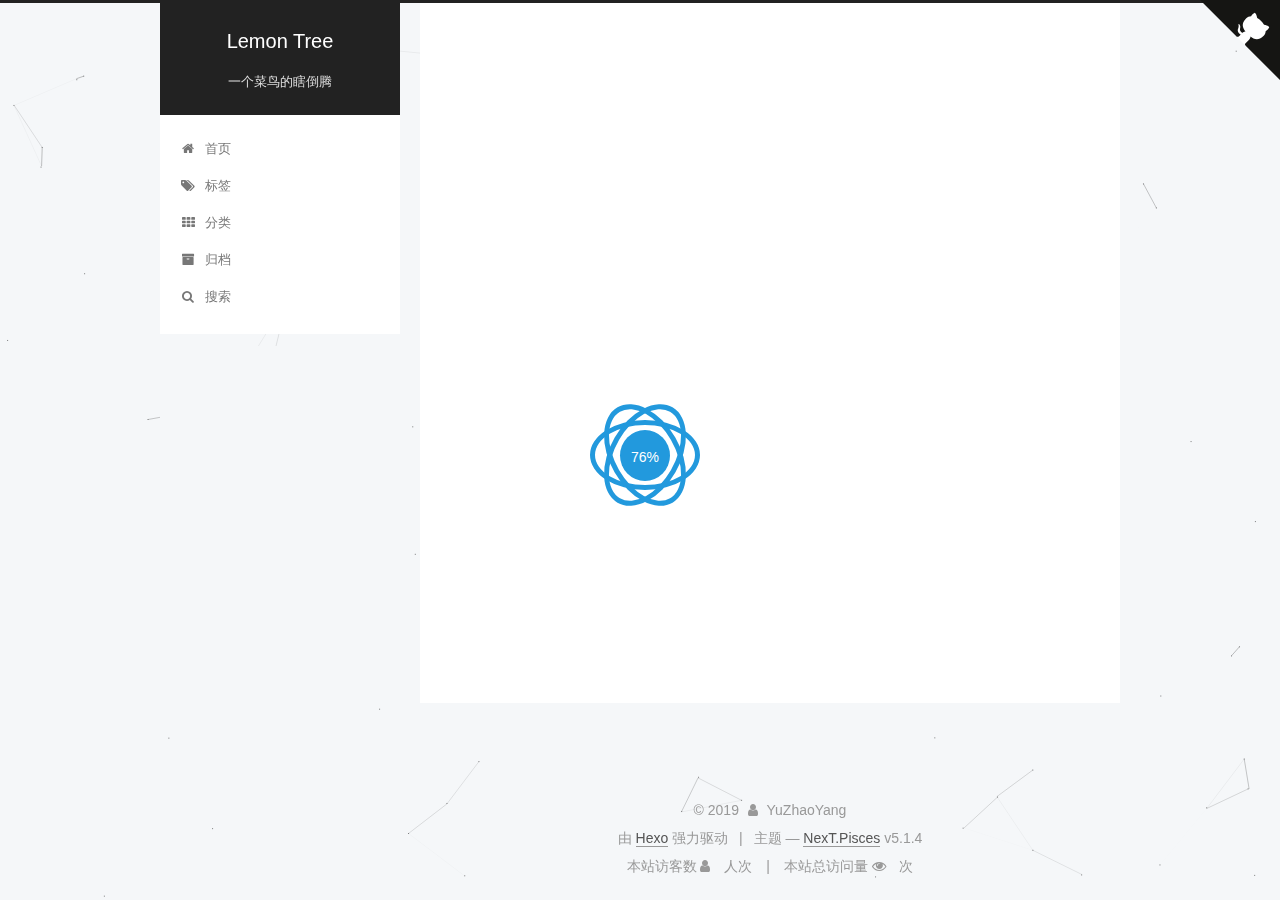
==== commit 54324dff: "Site updated: 2019-06-16 21:48:37" ====
--- a/archives/index.html
+++ b/archives/index.html
@@ -518,13 +518,15 @@
 
 
 
+
+
         
 <div class="busuanzi-count">
-  <script async src="https://dn-lbstatics.qbox.me/busuanzi/2.3/busuanzi.pure.mini.js"></script>
+  <script async src="https://busuanzi.ibruce.info/busuanzi/2.3/busuanzi.pure.mini.js"></script>
 
   
     <span class="site-uv">
-      本站访客数<i class="fa fa-user"></i>
+      本站访客数 <i class="fa fa-user"></i>
       <span class="busuanzi-value" id="busuanzi_value_site_uv"></span>
       人次
     </span>
@@ -532,7 +534,7 @@
 
   
     <span class="site-pv">
-      本站总访问量<i class="fa fa-eye"></i>
+      本站总访问量 <i class="fa fa-eye"></i>
       <span class="busuanzi-value" id="busuanzi_value_site_pv"></span>
       次
     </span>
--- a/css/main.css
+++ b/css/main.css
@@ -1944,7 +1944,7 @@
   width: 4px;
   height: 4px;
   border-radius: 50%;
-  background: #beffff;
+  background: #ffc181;
 }
 .links-of-blogroll {
   font-size: 13px;
